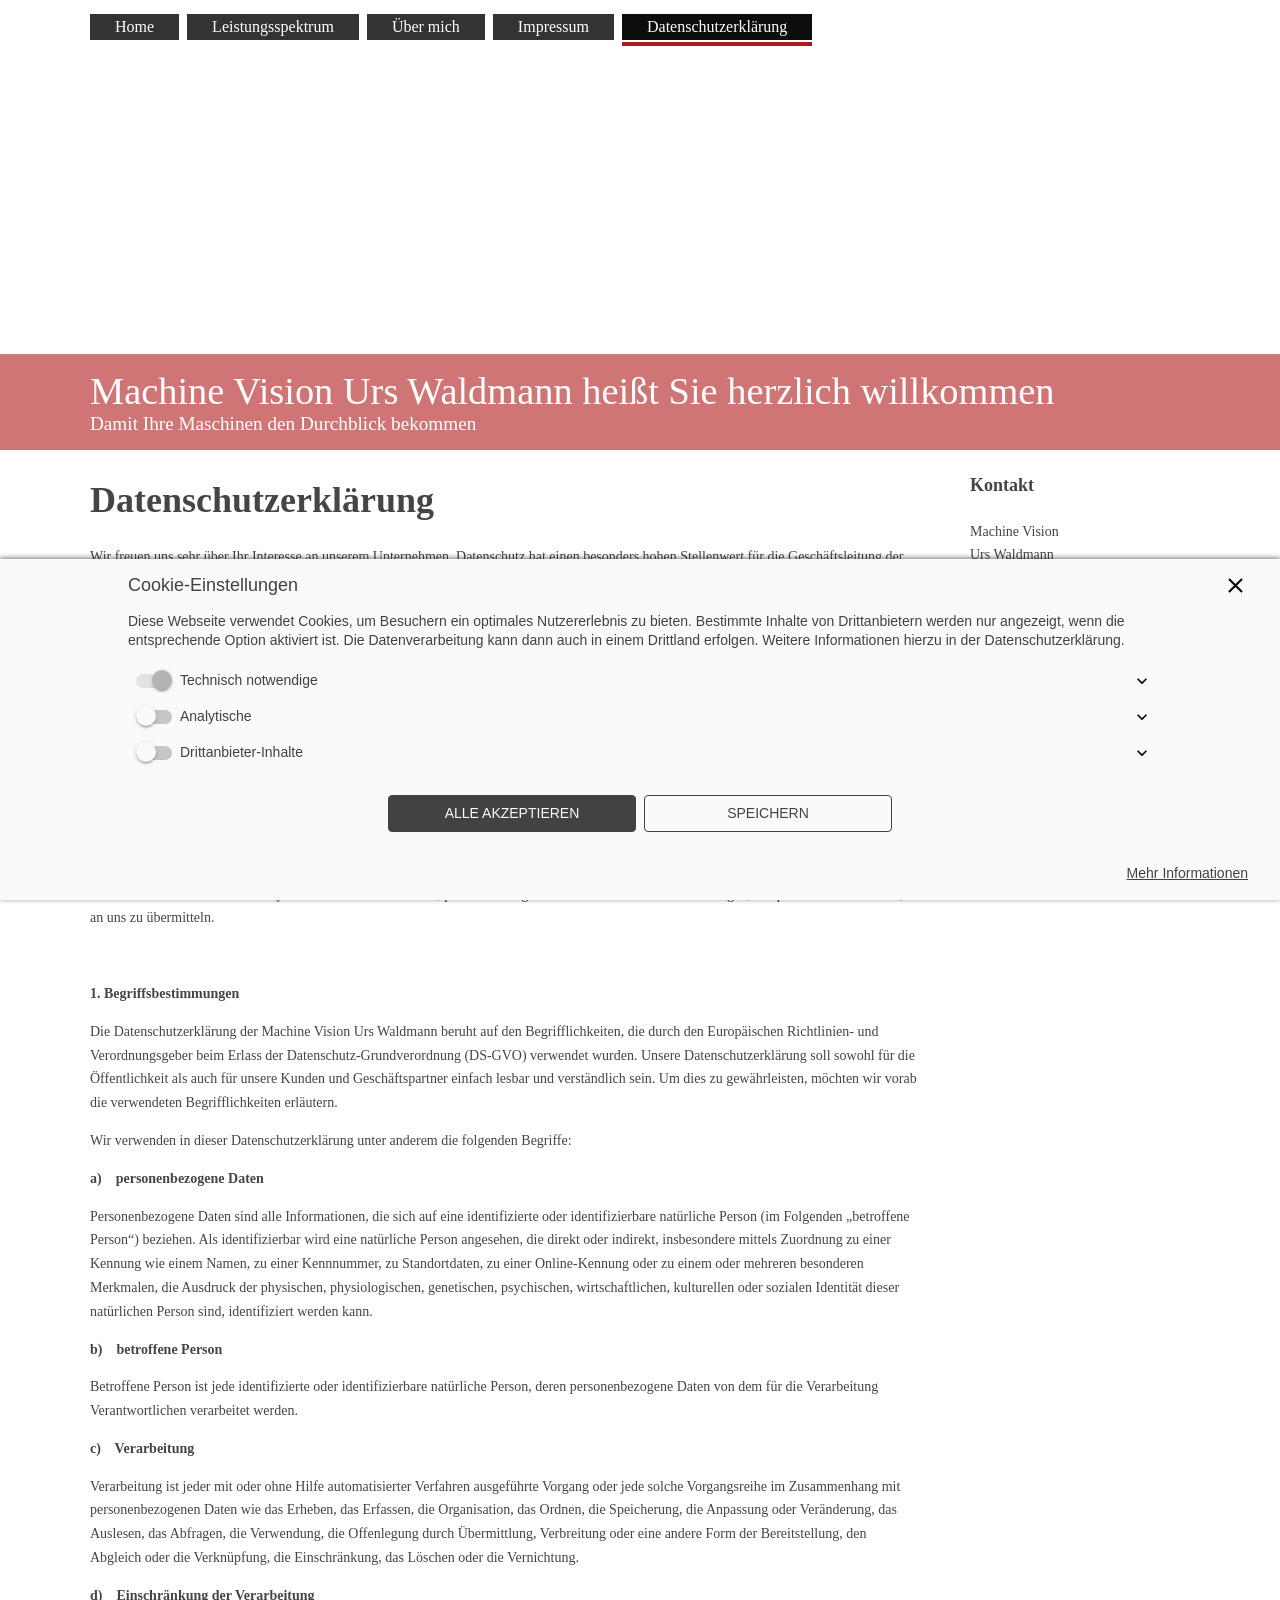
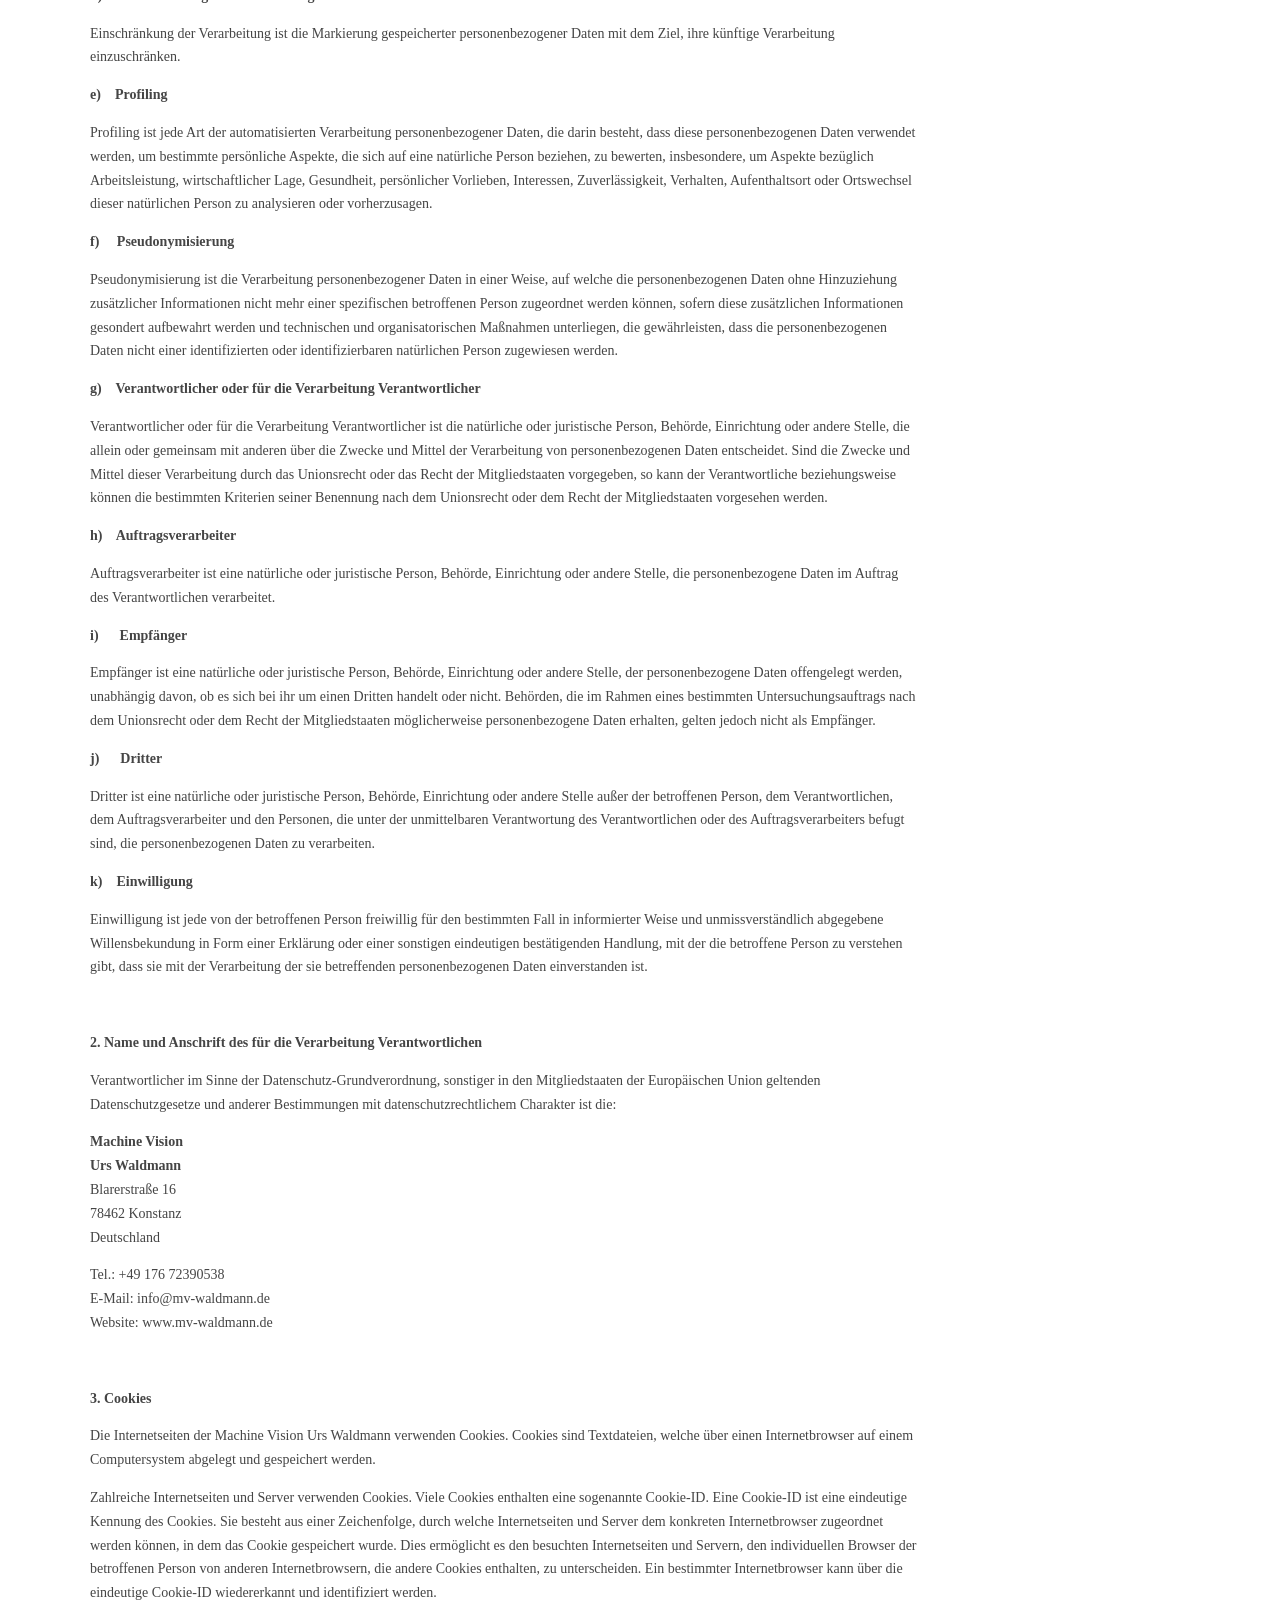
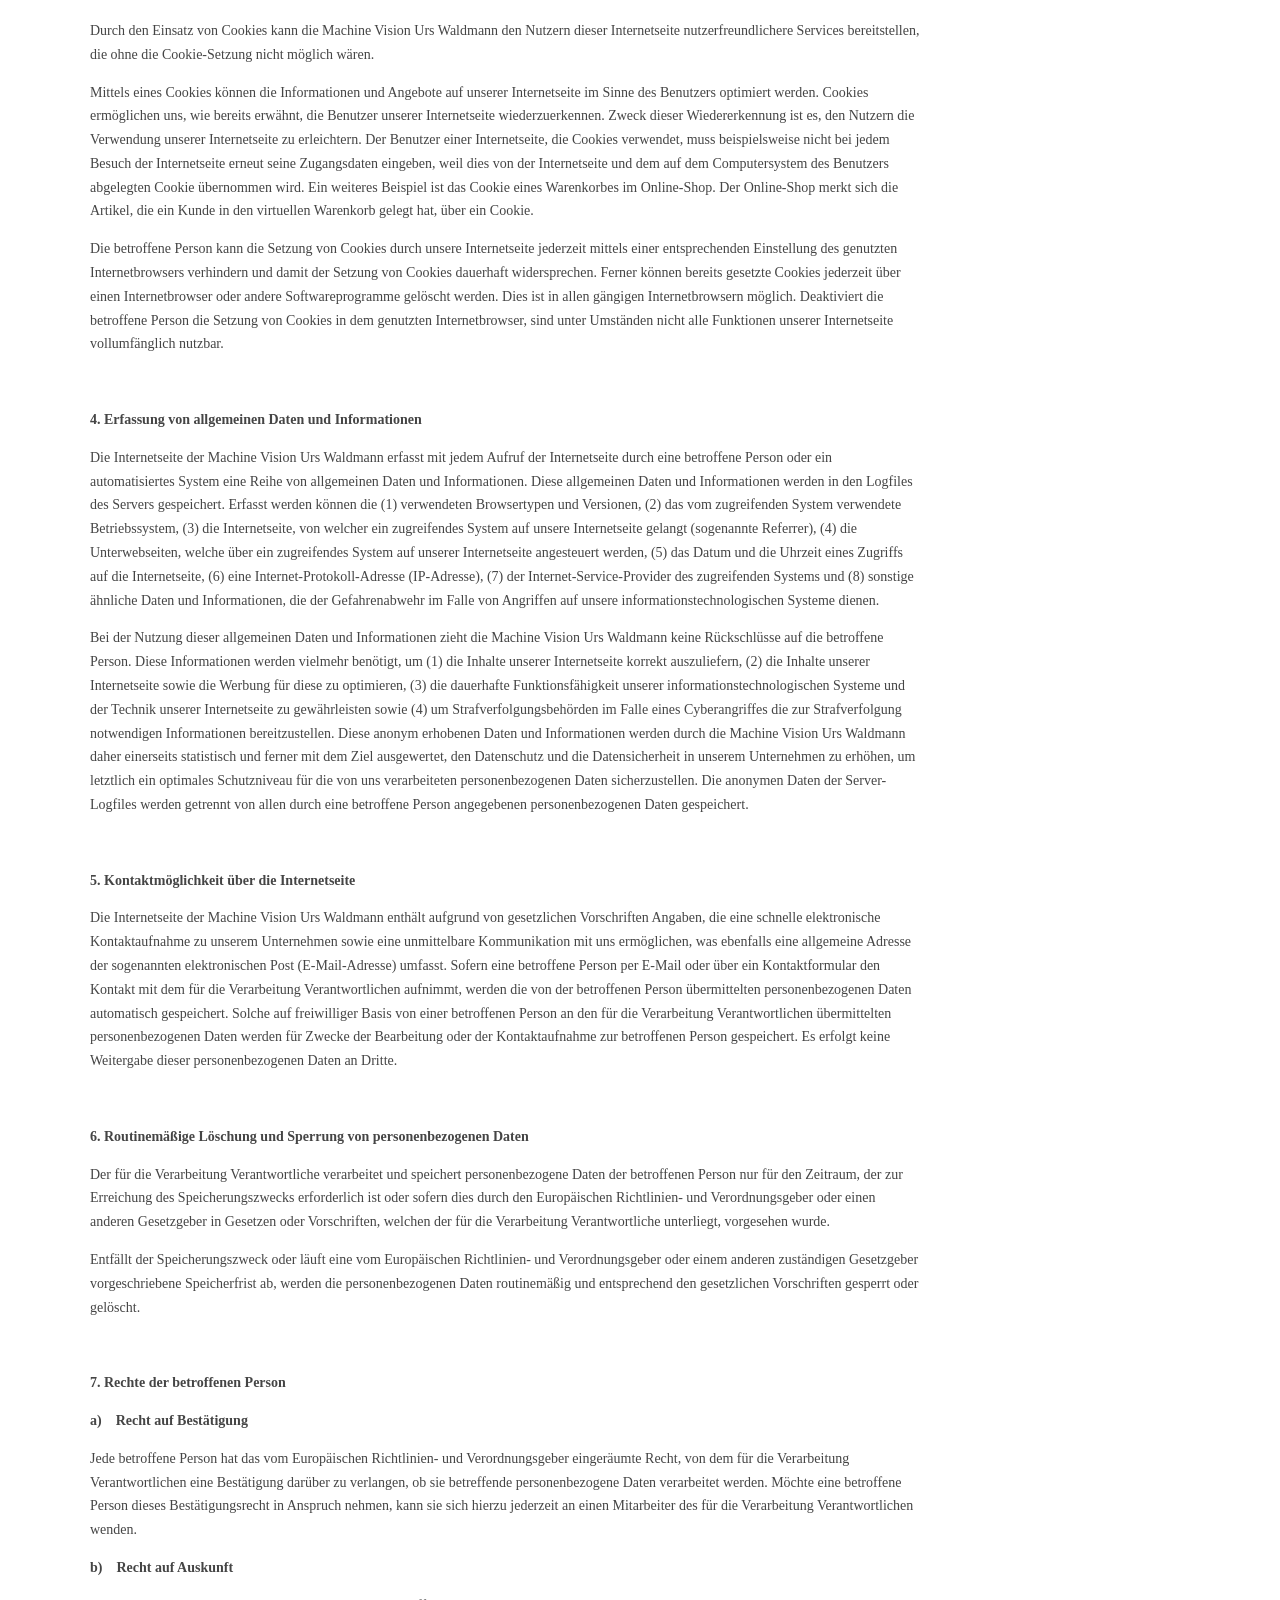
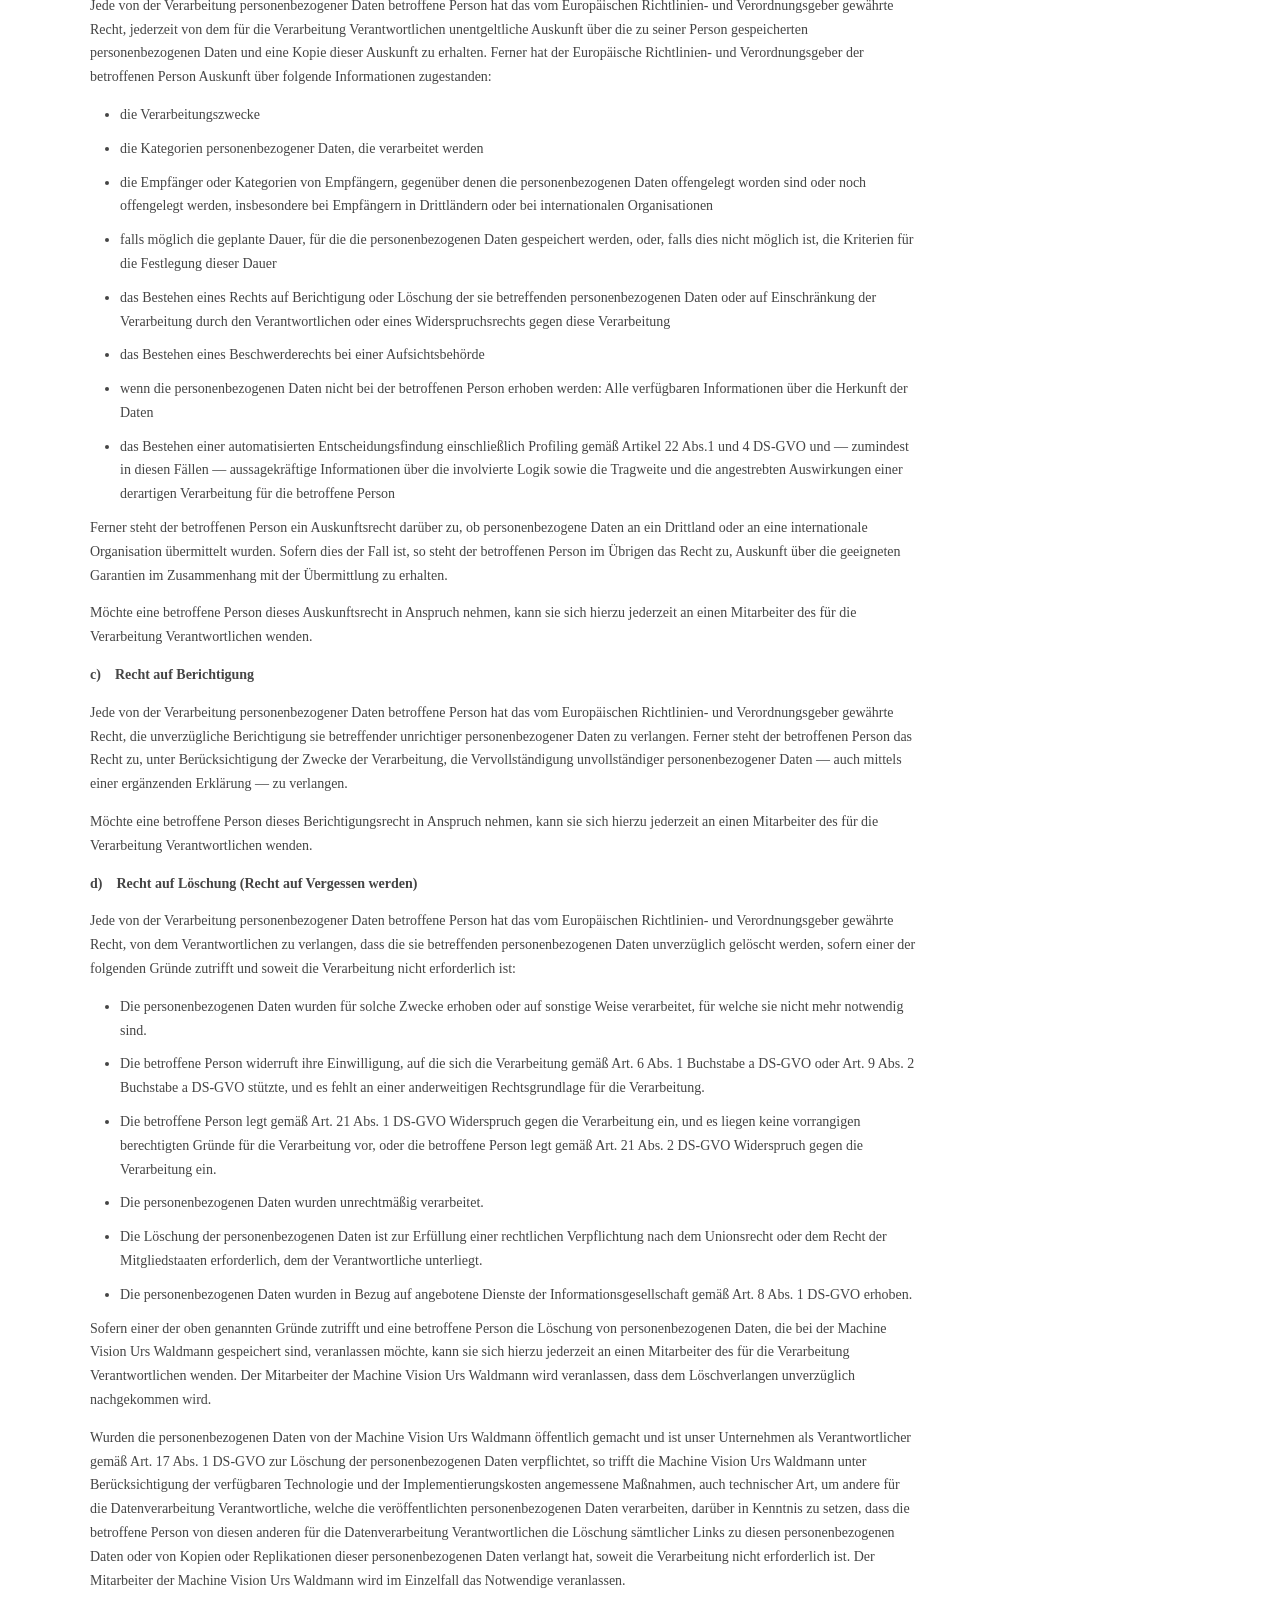
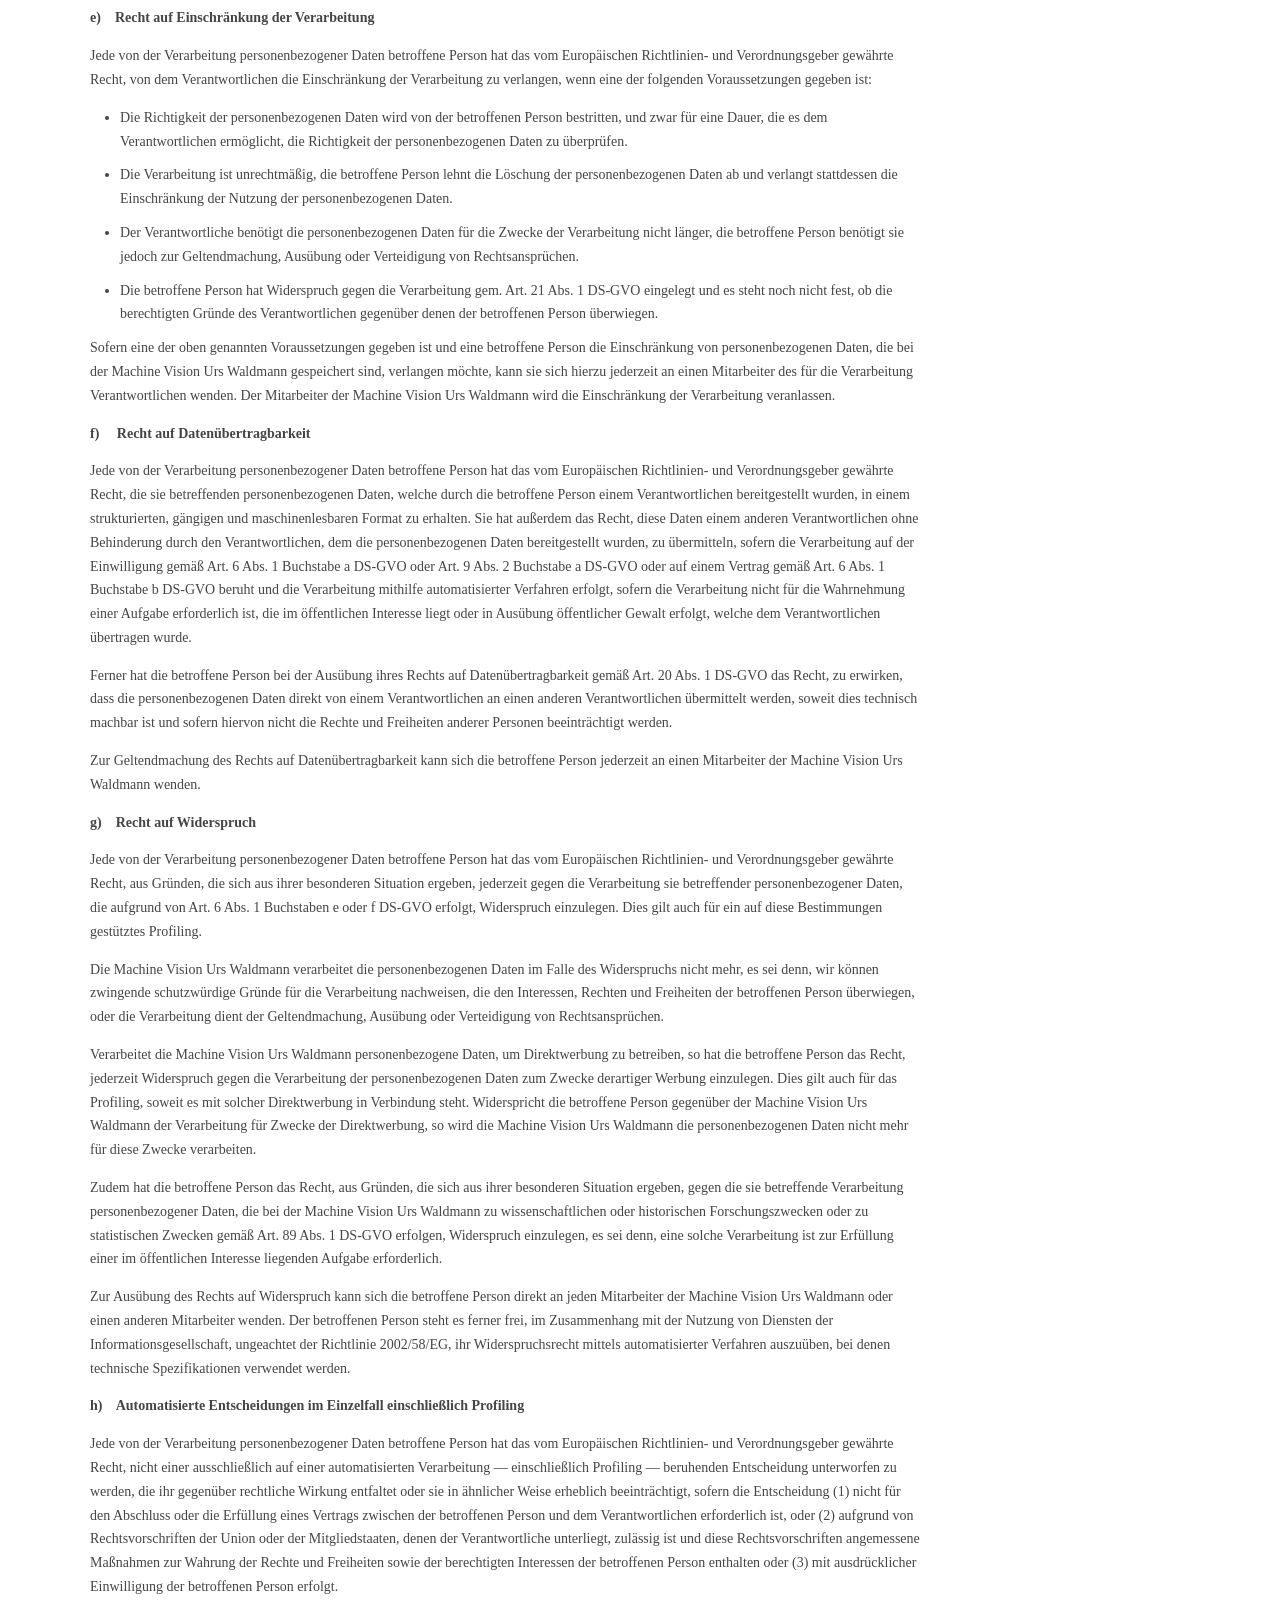
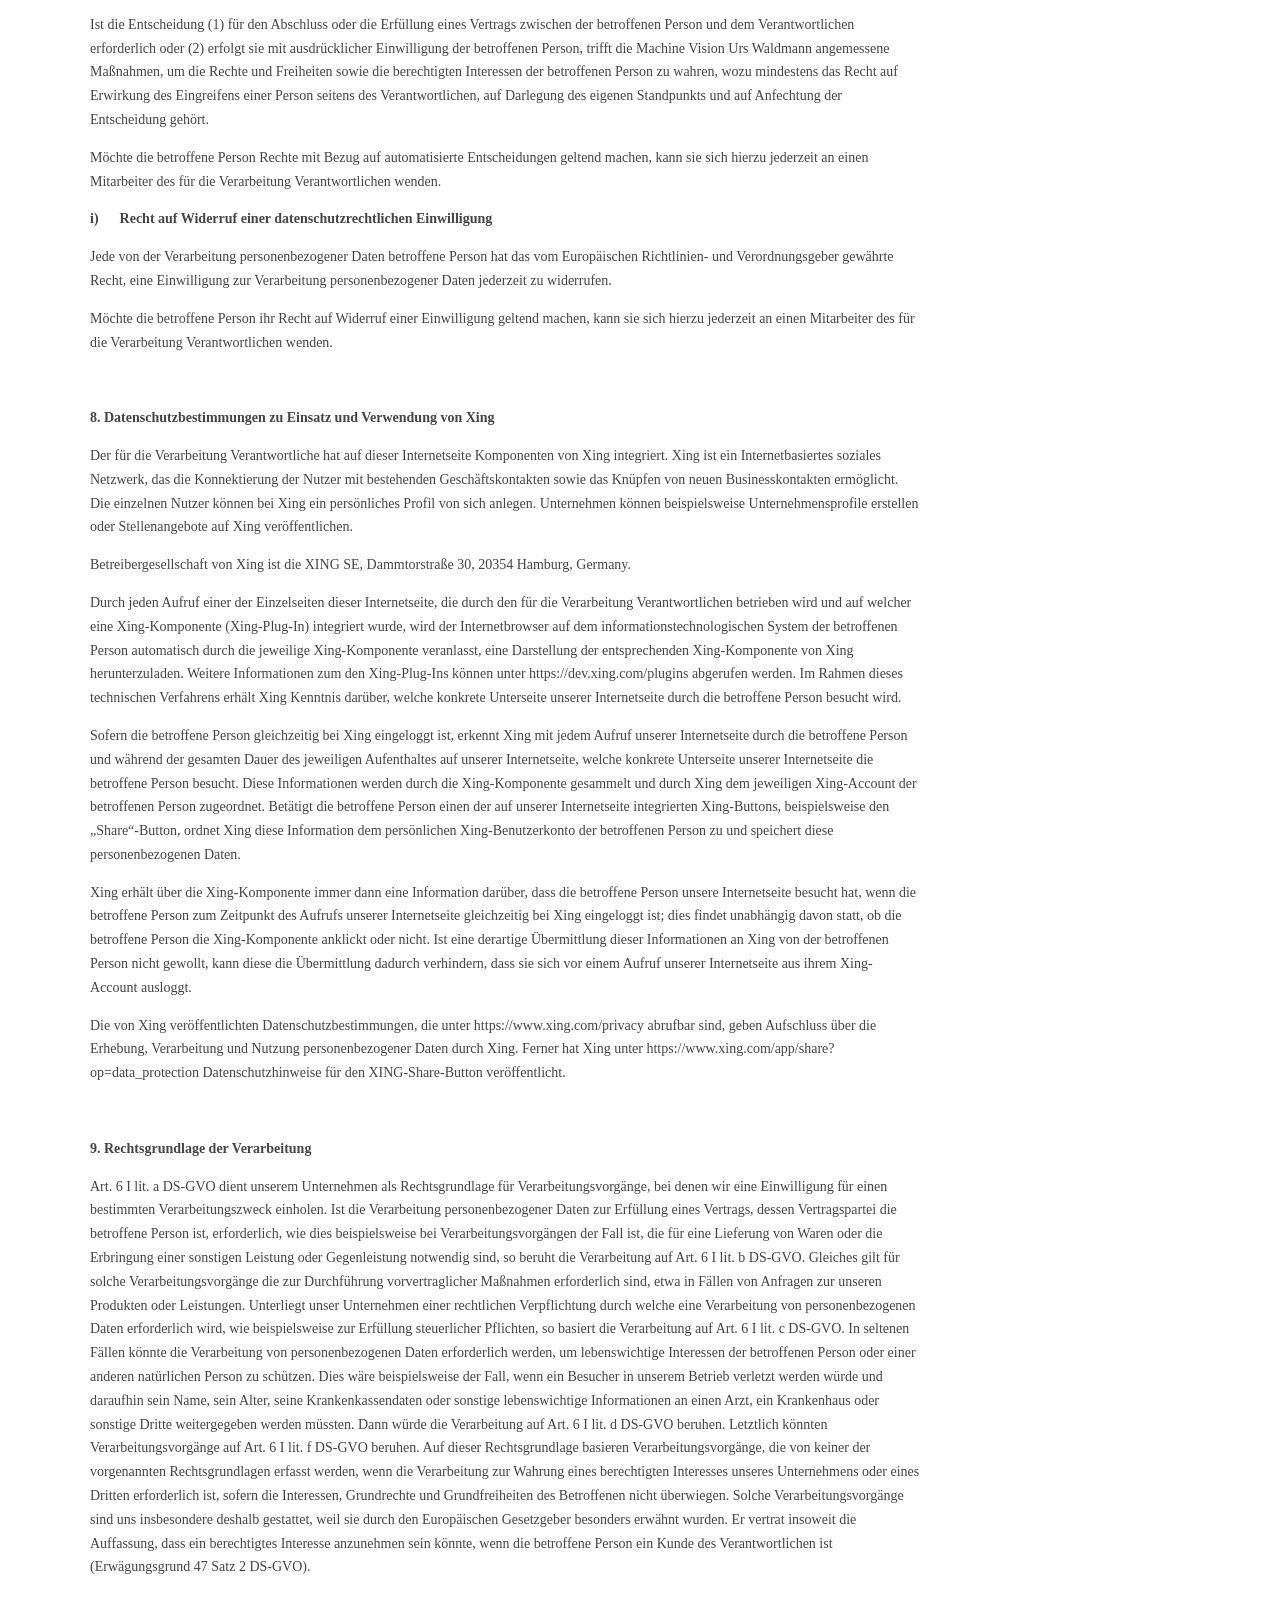
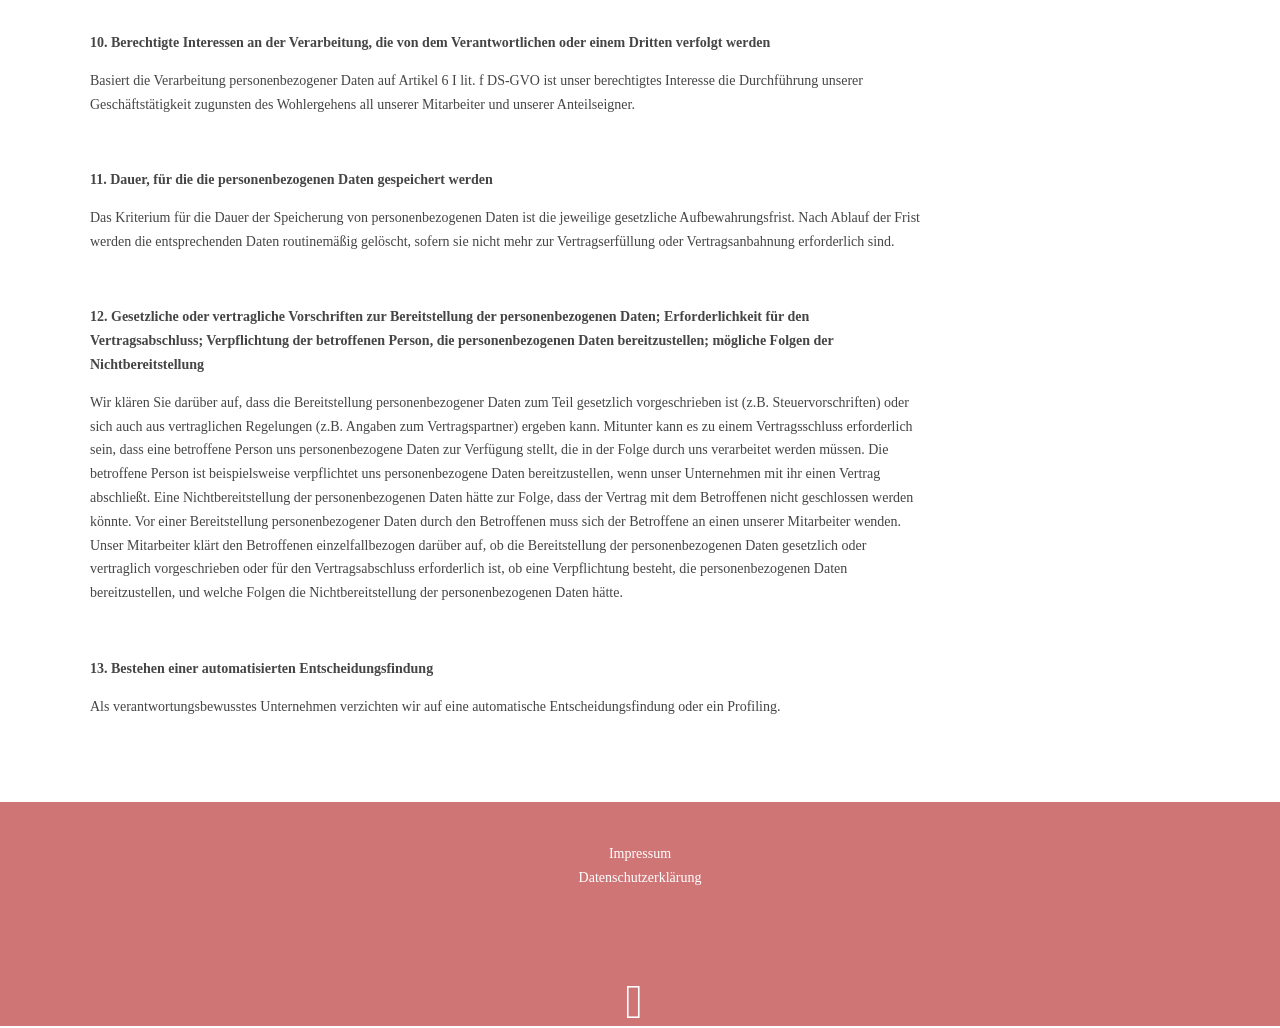
==== datenschutzerklaerung.html @ 8419dd07 "Rename Datenschutzerklärung file to datenschutzerklaerung.html" ====
<!DOCTYPE html>
<html lang="" class=" js cssanimations"><head><meta http-equiv="Content-Type" content="text/html; charset=UTF-8"><title>Datenschutzerklärung von Machine Vision Urs Waldmann</title><meta name="description" content="Hier finden Sie die Datenschutzerklärung von Machine Vision Urs Waldmann."><meta name="keywords" content="datenschutzerklärung, machine vision, bildverarbeitung"><meta content="Datenschutzerklärung von Machine Vision Urs Waldmann" property="og:title"><meta content="website" property="og:type"><meta content="https://mv-waldmann.de/datenschutzerklaerung/" property="og:url"><meta content="https://mv-waldmann.de/.cm4all/uproc.php/0/MVUW/Logo.png" property="og:image"><script>
              window.beng = window.beng || {};
              window.beng.env = {
                language: "en",
                country: "US",
                mode: "deploy",
                context: "page",
                pageId: "000003924173",
                skeletonId: "",
                scope: "1863503",
                isProtected: false,
                navigationText: "Datenschutzerklärung",
                instance: "1",
                common_prefix: "https://strato-editor.com",
                design_common: "https://strato-editor.com/beng/designs/",
                design_template: "sys/cm_dh_084",
                path_design: "https://strato-editor.com/beng/designs/data/sys/cm_dh_084/",
                path_res: "https://strato-editor.com/res/",
                path_bengres: "https://strato-editor.com/beng/res/",
                masterDomain: "",
                preferredDomain: "",
                preprocessHostingUri: function(uri) {
                  
                    return uri || "";
                  
                },
                hideEmptyAreas: true
              };
            </script><script xmlns="http://www.w3.org/1999/xhtml" src="Datenschutzerkl%C3%A4rung%20von%20Machine%20Vision%20Urs%20Waldmann-Dateien/beng-proxy.js"></script><link xmlns="http://www.w3.org/1999/xhtml" rel="stylesheet" href="Datenschutzerkl%C3%A4rung%20von%20Machine%20Vision%20Urs%20Waldmann-Dateien/font-awesome.min.css"><link rel="stylesheet" type="text/css" href="Datenschutzerkl%C3%A4rung%20von%20Machine%20Vision%20Urs%20Waldmann-Dateien/widget-runtime.css">
<link rel="stylesheet" type="text/css" href="Datenschutzerkl%C3%A4rung%20von%20Machine%20Vision%20Urs%20Waldmann-Dateien/deploy.css">
<link rel="stylesheet" type="text/css" href="Datenschutzerkl%C3%A4rung%20von%20Machine%20Vision%20Urs%20Waldmann-Dateien/slideshow-common.css">
<script src="Datenschutzerkl%C3%A4rung%20von%20Machine%20Vision%20Urs%20Waldmann-Dateien/jquery.js"></script><script src="Datenschutzerkl%C3%A4rung%20von%20Machine%20Vision%20Urs%20Waldmann-Dateien/prototype.js"></script><script src="Datenschutzerkl%C3%A4rung%20von%20Machine%20Vision%20Urs%20Waldmann-Dateien/legacy.js"></script><script src="Datenschutzerkl%C3%A4rung%20von%20Machine%20Vision%20Urs%20Waldmann-Dateien/widget-runtime.js"></script>
<script src="Datenschutzerkl%C3%A4rung%20von%20Machine%20Vision%20Urs%20Waldmann-Dateien/slideshow-common.js"></script>
<script src="Datenschutzerkl%C3%A4rung%20von%20Machine%20Vision%20Urs%20Waldmann-Dateien/deploy.js"></script>
<script type="text/javascript" src="Datenschutzerkl%C3%A4rung%20von%20Machine%20Vision%20Urs%20Waldmann-Dateien/uro-min.js"></script><link href="Datenschutzerkl%C3%A4rung%20von%20Machine%20Vision%20Urs%20Waldmann-Dateien/main.css" rel="stylesheet" type="text/css"><meta name="viewport" content="width=device-width, initial-scale=1, user-scalable=yes"><link href="Datenschutzerkl%C3%A4rung%20von%20Machine%20Vision%20Urs%20Waldmann-Dateien/responsive.css" rel="stylesheet" type="text/css"><link href="Datenschutzerkl%C3%A4rung%20von%20Machine%20Vision%20Urs%20Waldmann-Dateien/cm-templates-global-style.css" rel="stylesheet" type="text/css"><script type="text/javascript" src="Datenschutzerkl%C3%A4rung%20von%20Machine%20Vision%20Urs%20Waldmann-Dateien/effects.js"></script><script type="text/javascript" src="Datenschutzerkl%C3%A4rung%20von%20Machine%20Vision%20Urs%20Waldmann-Dateien/parallax.js"></script><script type="text/javascript" src="Datenschutzerkl%C3%A4rung%20von%20Machine%20Vision%20Urs%20Waldmann-Dateien/cm_template-focus-point.js"></script><link href="Datenschutzerkl%C3%A4rung%20von%20Machine%20Vision%20Urs%20Waldmann-Dateien/vars.css" type="text/css" rel="stylesheet"><style type="text/css">.cm-logo {background-image: url("/.cm4all/uproc.php/0/MVUW/.Logo.png/picture-1200?_=171ca00b440");
        background-position: 0% 29%;
background-size: auto 50%;
background-repeat: no-repeat;
      }</style><script type="text/javascript">window.cmLogoWidgetId = "STRATP_cm4all_com_widgets_Logo_25532241";
            window.cmLogoGetCommonWidget = function (){
                return new cm4all.Common.Widget({
            base    : "/datenschutzerklaerung/index.php/",
            session : "",
            frame   : "",
            path    : "STRATP_cm4all_com_widgets_Logo_25532241"
        })
            };
            window.logoConfiguration = {
                "cm-logo-x" : "0%",
        "cm-logo-y" : "29%",
        "cm-logo-v" : "2.0",
        "cm-logo-w" : "auto",
        "cm-logo-h" : "50%",
        "cm-logo-di" : "sys/cm_dh_084",
        "cm-logo-u" : "uro-service://",
        "cm-logo-k" : "%7B%22serviceId%22%3A%220%22%2C%22path%22%3A%22%2FMVUW%22%2C%22name%22%3A%22Logo.png%22%2C%22type%22%3A%22image%2Fpng%22%2C%22size%22%3A%2253735%22%2C%22start%22%3A%22171ca00b440%22%2C%22width%22%3A%22685%22%2C%22height%22%3A%22217%22%7D",
        "cm-logo-bc" : "",
        "cm-logo-ln" : "/home/index.php/",
        "cm-logo-ln$" : "home",
        "cm-logo-hi" : false
        ,
        _logoBaseUrl : "uro-service:\/\/",
        _logoPath : "%7B%22serviceId%22%3A%220%22%2C%22path%22%3A%22%2FMVUW%22%2C%22name%22%3A%22Logo.png%22%2C%22type%22%3A%22image%2Fpng%22%2C%22size%22%3A%2253735%22%2C%22start%22%3A%22171ca00b440%22%2C%22width%22%3A%22685%22%2C%22height%22%3A%22217%22%7D"
        };
            jQuery(document).ready(function() {
                var href = (beng.env.mode == "deploy" ? "/" : "/home/index.php/");
                jQuery(".cm-logo").wrap("<a style='text-decoration: none;' href='" + href + "'></a>");
            });
            </script><link rel="shortcut icon" type="image/png" href="https://mv-waldmann.de/.cm4all/sysdb/favicon/icon-32x32_f85ec23.png"><link rel="shortcut icon" sizes="196x196" href="https://mv-waldmann.de/.cm4all/sysdb/favicon/icon-196x196_f85ec23.png"><link rel="apple-touch-icon" sizes="180x180" href="https://mv-waldmann.de/.cm4all/sysdb/favicon/icon-180x180_f85ec23.png"><link rel="apple-touch-icon" sizes="120x120" href="https://mv-waldmann.de/.cm4all/sysdb/favicon/icon-120x120_f85ec23.png"><link rel="apple-touch-icon" sizes="152x152" href="https://mv-waldmann.de/.cm4all/sysdb/favicon/icon-152x152_f85ec23.png"><link rel="apple-touch-icon" sizes="76x76" href="https://mv-waldmann.de/.cm4all/sysdb/favicon/icon-76x76_f85ec23.png"><meta name="msapplication-square70x70logo" content="/.cm4all/sysdb/favicon/icon-70x70_f85ec23.png"><meta name="msapplication-square150x150logo" content="/.cm4all/sysdb/favicon/icon-150x150_f85ec23.png"><meta name="msapplication-square310x310logo" content="/.cm4all/sysdb/favicon/icon-310x310_f85ec23.png"><link rel="shortcut icon" type="image/png" href="https://mv-waldmann.de/.cm4all/sysdb/favicon/icon-48x48_f85ec23.png"><link rel="shortcut icon" type="image/png" href="https://mv-waldmann.de/.cm4all/sysdb/favicon/icon-96x96_f85ec23.png"><style id="cm_table_styles"></style><style id="cm_background_queries"></style><script type="application/x-cm4all-cookie-consent" data-code=""></script><link type="text/css" rel="stylesheet" href="Datenschutzerkl%C3%A4rung%20von%20Machine%20Vision%20Urs%20Waldmann-Dateien/show.css"></head><body ondrop="return false;" class=" device-desktop cm-deploy cm-deploy-342 cm-deploy-4x"><div class="cm-background" data-cm-qa-bg="image"></div><div class="cm-background-video" data-cm-qa-bg="video"></div><div class="cm-background-effects" data-cm-qa-bg="effect"></div><div class="cm-templates-container"><div class="head_wrapper cm_can_be_empty"><div class="cm-template-keyvisual__media cm_can_be_empty cm-kv-0" id="keyvisual" style="cursor: pointer;"></div><div class="inner_wrapper"><a style="text-decoration: none;" href="https://mv-waldmann.de/"><div class="cm_can_be_empty cm-logo" id="logo"></div></a><div class="navigation_wrapper" id="cm_navigation"><ul id="cm_mainnavigation"><li id="cm_navigation_pid_3824325"><a title="Home" href="https://mv-waldmann.de/home/" class="cm_anchor">Home</a></li><li id="cm_navigation_pid_3980885"><a title="Leistungsspektrum" href="https://mv-waldmann.de/leistungsspektrum/" class="cm_anchor">Leistungsspektrum</a></li><li id="cm_navigation_pid_3824324"><a title="Über mich" href="https://mv-waldmann.de/uebermich/" class="cm_anchor">Über mich</a></li><li id="cm_navigation_pid_3824323"><a title="Impressum" href="https://mv-waldmann.de/impressum/" class="cm_anchor">Impressum</a></li><li id="cm_navigation_pid_3924173" class="cm_current"><a title="Datenschutzerklärung" href="https://mv-waldmann.de/datenschutzerklaerung/" class="cm_anchor">Datenschutzerklärung</a></li></ul></div></div><div class="title_wrapper cm-templates-title-container cm_can_be_empty" id="cm-templates-title-container"><div class="inner_wrapper"><div class="title cm_can_be_empty cm-templates-heading__title" id="title" style=""><span style="font-family: &quot;Libre Baskerville&quot;;">Machine Vision Urs Waldmann heißt Sie herzlich willkommen</span><br></div><div class="subtitle cm_can_be_empty cm-templates-heading__subtitle" id="subtitle" style=""><span style="font-family: &quot;Libre Baskerville&quot;;">Damit Ihre Maschinen den Durchblick bekommen</span><br></div></div></div></div><div class="mobile_navigation inner_wrapper"><a href="javascript:void(0);"><i class="fa fa-bars"></i> Datenschutzerklärung</a></div><div class="inner_wrapper content_wrapper"><div class="subnavigation_wrapper cm_with_forcesub" id="cm_subnavigation" style="display: none;"></div><div class="cm-template-content__main design_content content_main cm-templates-text cm-container-large cm-container-xlarge cm-container-4-columns-to-2" id="content_main" data-cm-hintable="yes"><p><strong><span style="font-size: 36px;">Datenschutzerklärung</span></strong></p><p>Wir
 freuen uns sehr über Ihr Interesse an unserem Unternehmen. Datenschutz 
hat einen besonders hohen Stellenwert für die Geschäftsleitung der 
Machine Vision Urs Waldmann. Eine Nutzung der Internetseiten der Machine
 Vision Urs Waldmann ist grundsätzlich ohne jede Angabe 
personenbezogener Daten möglich. Sofern eine betroffene Person besondere
 Services unseres Unternehmens über unsere Internetseite in Anspruch 
nehmen möchte, könnte jedoch eine Verarbeitung personenbezogener Daten 
erforderlich werden. Ist die Verarbeitung personenbezogener Daten 
erforderlich und besteht für eine solche Verarbeitung keine gesetzliche 
Grundlage, holen wir generell eine Einwilligung der betroffenen Person 
ein.</p><p>Die Verarbeitung personenbezogener Daten, beispielsweise des 
Namens, der Anschrift, E-Mail-Adresse oder Telefonnummer einer 
betroffenen Person, erfolgt stets im Einklang mit der 
Datenschutz-Grundverordnung und in Übereinstimmung mit den für die 
Machine Vision Urs Waldmann geltenden landesspezifischen 
Datenschutzbestimmungen. Mittels dieser Datenschutzerklärung möchte 
unser Unternehmen die Öffentlichkeit über Art, Umfang und Zweck der von 
uns erhobenen, genutzten und verarbeiteten personenbezogenen Daten 
informieren. Ferner werden betroffene Personen mittels dieser 
Datenschutzerklärung über die ihnen zustehenden Rechte aufgeklärt.</p><p>Die
 Machine Vision Urs Waldmann hat als für die Verarbeitung 
Verantwortlicher zahlreiche technische und organisatorische Maßnahmen 
umgesetzt, um einen möglichst lückenlosen Schutz der über diese 
Internetseite verarbeiteten personenbezogenen Daten sicherzustellen. 
Dennoch können Internetbasierte Datenübertragungen grundsätzlich 
Sicherheitslücken aufweisen, sodass ein absoluter Schutz nicht 
gewährleistet werden kann. Aus diesem Grund steht es jeder betroffenen 
Person frei, personenbezogene Daten auch auf alternativen Wegen, 
beispielsweise telefonisch, an uns zu übermitteln.</p><p><br></p><p><strong>1. Begriffsbestimmungen</strong></p><p>Die
 Datenschutzerklärung der Machine Vision Urs Waldmann beruht auf den 
Begrifflichkeiten, die durch den Europäischen Richtlinien- und 
Verordnungsgeber beim Erlass der Datenschutz-Grundverordnung (DS-GVO) 
verwendet wurden. Unsere Datenschutzerklärung soll sowohl für die 
Öffentlichkeit als auch für unsere Kunden und Geschäftspartner einfach 
lesbar und verständlich sein. Um dies zu gewährleisten, möchten wir 
vorab die verwendeten Begrifflichkeiten erläutern.</p><p>Wir verwenden in dieser Datenschutzerklärung unter anderem die folgenden Begriffe:</p><p><strong>a)&nbsp;&nbsp;&nbsp; personenbezogene Daten</strong></p><p>Personenbezogene
 Daten sind alle Informationen, die sich auf eine identifizierte oder 
identifizierbare natürliche Person (im Folgenden „betroffene Person“) 
beziehen. Als identifizierbar wird eine natürliche Person angesehen, die
 direkt oder indirekt, insbesondere mittels Zuordnung zu einer Kennung 
wie einem Namen, zu einer Kennnummer, zu Standortdaten, zu einer 
Online-Kennung oder zu einem oder mehreren besonderen Merkmalen, die 
Ausdruck der physischen, physiologischen, genetischen, psychischen, 
wirtschaftlichen, kulturellen oder sozialen Identität dieser natürlichen
 Person sind, identifiziert werden kann.</p><p><strong>b)&nbsp;&nbsp;&nbsp; betroffene Person</strong></p><p>Betroffene
 Person ist jede identifizierte oder identifizierbare natürliche Person,
 deren personenbezogene Daten von dem für die Verarbeitung 
Verantwortlichen verarbeitet werden.</p><p><strong>c)&nbsp;&nbsp;&nbsp; Verarbeitung</strong></p><p>Verarbeitung
 ist jeder mit oder ohne Hilfe automatisierter Verfahren ausgeführte 
Vorgang oder jede solche Vorgangsreihe im Zusammenhang mit 
personenbezogenen Daten wie das Erheben, das Erfassen, die Organisation,
 das Ordnen, die Speicherung, die Anpassung oder Veränderung, das 
Auslesen, das Abfragen, die Verwendung, die Offenlegung durch 
Übermittlung, Verbreitung oder eine andere Form der Bereitstellung, den 
Abgleich oder die Verknüpfung, die Einschränkung, das Löschen oder die 
Vernichtung.</p><p><strong>d)&nbsp;&nbsp;&nbsp; Einschränkung der Verarbeitung</strong></p><p>Einschränkung
 der Verarbeitung ist die Markierung gespeicherter personenbezogener 
Daten mit dem Ziel, ihre künftige Verarbeitung einzuschränken.</p><p><strong>e)&nbsp;&nbsp;&nbsp; Profiling</strong></p><p>Profiling
 ist jede Art der automatisierten Verarbeitung personenbezogener Daten, 
die darin besteht, dass diese personenbezogenen Daten verwendet werden, 
um bestimmte persönliche Aspekte, die sich auf eine natürliche Person 
beziehen, zu bewerten, insbesondere, um Aspekte bezüglich 
Arbeitsleistung, wirtschaftlicher Lage, Gesundheit, persönlicher 
Vorlieben, Interessen, Zuverlässigkeit, Verhalten, Aufenthaltsort oder 
Ortswechsel dieser natürlichen Person zu analysieren oder vorherzusagen.</p><p><strong>f)&nbsp;&nbsp;&nbsp;&nbsp; Pseudonymisierung</strong></p><p>Pseudonymisierung
 ist die Verarbeitung personenbezogener Daten in einer Weise, auf welche
 die personenbezogenen Daten ohne Hinzuziehung zusätzlicher 
Informationen nicht mehr einer spezifischen betroffenen Person 
zugeordnet werden können, sofern diese zusätzlichen Informationen 
gesondert aufbewahrt werden und technischen und organisatorischen 
Maßnahmen unterliegen, die gewährleisten, dass die personenbezogenen 
Daten nicht einer identifizierten oder identifizierbaren natürlichen 
Person zugewiesen werden.</p><p><strong>g)&nbsp;&nbsp;&nbsp; Verantwortlicher oder für die Verarbeitung Verantwortlicher</strong></p><p>Verantwortlicher
 oder für die Verarbeitung Verantwortlicher ist die natürliche oder 
juristische Person, Behörde, Einrichtung oder andere Stelle, die allein 
oder gemeinsam mit anderen über die Zwecke und Mittel der Verarbeitung 
von personenbezogenen Daten entscheidet. Sind die Zwecke und Mittel 
dieser Verarbeitung durch das Unionsrecht oder das Recht der 
Mitgliedstaaten vorgegeben, so kann der Verantwortliche beziehungsweise 
können die bestimmten Kriterien seiner Benennung nach dem Unionsrecht 
oder dem Recht der Mitgliedstaaten vorgesehen werden.</p><p><strong>h)&nbsp;&nbsp;&nbsp; Auftragsverarbeiter</strong></p><p>Auftragsverarbeiter
 ist eine natürliche oder juristische Person, Behörde, Einrichtung oder 
andere Stelle, die personenbezogene Daten im Auftrag des 
Verantwortlichen verarbeitet.</p><p><strong>i)&nbsp;&nbsp;&nbsp;&nbsp;&nbsp; Empfänger</strong></p><p>Empfänger
 ist eine natürliche oder juristische Person, Behörde, Einrichtung oder 
andere Stelle, der personenbezogene Daten offengelegt werden, unabhängig
 davon, ob es sich bei ihr um einen Dritten handelt oder nicht. 
Behörden, die im Rahmen eines bestimmten Untersuchungsauftrags nach dem 
Unionsrecht oder dem Recht der Mitgliedstaaten möglicherweise 
personenbezogene Daten erhalten, gelten jedoch nicht als Empfänger.</p><p><strong>j)&nbsp;&nbsp;&nbsp;&nbsp;&nbsp; Dritter</strong></p><p>Dritter
 ist eine natürliche oder juristische Person, Behörde, Einrichtung oder 
andere Stelle außer der betroffenen Person, dem Verantwortlichen, dem 
Auftragsverarbeiter und den Personen, die unter der unmittelbaren 
Verantwortung des Verantwortlichen oder des Auftragsverarbeiters befugt 
sind, die personenbezogenen Daten zu verarbeiten.</p><p><strong>k)&nbsp;&nbsp;&nbsp; Einwilligung</strong><br></p><p>Einwilligung
 ist jede von der betroffenen Person freiwillig für den bestimmten Fall 
in informierter Weise und unmissverständlich abgegebene Willensbekundung
 in Form einer Erklärung oder einer sonstigen eindeutigen bestätigenden 
Handlung, mit der die betroffene Person zu verstehen gibt, dass sie mit 
der Verarbeitung der sie betreffenden personenbezogenen Daten 
einverstanden ist.</p><p><br></p><p><strong>2. Name und Anschrift des für die Verarbeitung Verantwortlichen</strong></p><p>Verantwortlicher
 im Sinne der Datenschutz-Grundverordnung, sonstiger in den 
Mitgliedstaaten der Europäischen Union geltenden Datenschutzgesetze und 
anderer Bestimmungen mit datenschutzrechtlichem Charakter ist die:</p><p><strong>Machine Vision<br>Urs Waldmann</strong><br>Blarerstraße 16<br>78462 Konstanz<br>Deutschland </p><p>Tel.: +49 176 72390538<br>E-Mail: info@mv-waldmann.de<br>Website: www.mv-waldmann.de</p><p><br></p><p><strong>3. Cookies</strong></p><p>Die
 Internetseiten der Machine Vision Urs Waldmann verwenden Cookies. 
Cookies sind Textdateien, welche über einen Internetbrowser auf einem 
Computersystem abgelegt und gespeichert werden.</p><p>Zahlreiche 
Internetseiten und Server verwenden Cookies. Viele Cookies enthalten 
eine sogenannte Cookie-ID. Eine Cookie-ID ist eine eindeutige Kennung 
des Cookies. Sie besteht aus einer Zeichenfolge, durch welche 
Internetseiten und Server dem konkreten Internetbrowser zugeordnet 
werden können, in dem das Cookie gespeichert wurde. Dies ermöglicht es 
den besuchten Internetseiten und Servern, den individuellen Browser der 
betroffenen Person von anderen Internetbrowsern, die andere Cookies 
enthalten, zu unterscheiden. Ein bestimmter Internetbrowser kann über 
die eindeutige Cookie-ID wiedererkannt und identifiziert werden.</p><p>Durch
 den Einsatz von Cookies kann die Machine Vision Urs Waldmann den 
Nutzern dieser Internetseite nutzerfreundlichere Services bereitstellen,
 die ohne die Cookie-Setzung nicht möglich wären.</p><p>Mittels eines 
Cookies können die Informationen und Angebote auf unserer Internetseite 
im Sinne des Benutzers optimiert werden. Cookies ermöglichen uns, wie 
bereits erwähnt, die Benutzer unserer Internetseite wiederzuerkennen. 
Zweck dieser Wiedererkennung ist es, den Nutzern die Verwendung unserer 
Internetseite zu erleichtern. Der Benutzer einer Internetseite, die 
Cookies verwendet, muss beispielsweise nicht bei jedem Besuch der 
Internetseite erneut seine Zugangsdaten eingeben, weil dies von der 
Internetseite und dem auf dem Computersystem des Benutzers abgelegten 
Cookie übernommen wird. Ein weiteres Beispiel ist das Cookie eines 
Warenkorbes im Online-Shop. Der Online-Shop merkt sich die Artikel, die 
ein Kunde in den virtuellen Warenkorb gelegt hat, über ein Cookie.</p><p>Die
 betroffene Person kann die Setzung von Cookies durch unsere 
Internetseite jederzeit mittels einer entsprechenden Einstellung des 
genutzten Internetbrowsers verhindern und damit der Setzung von Cookies 
dauerhaft widersprechen. Ferner können bereits gesetzte Cookies 
jederzeit über einen Internetbrowser oder andere Softwareprogramme 
gelöscht werden. Dies ist in allen gängigen Internetbrowsern möglich. 
Deaktiviert die betroffene Person die Setzung von Cookies in dem 
genutzten Internetbrowser, sind unter Umständen nicht alle Funktionen 
unserer Internetseite vollumfänglich nutzbar.</p><p><br></p><p><strong>4. Erfassung von allgemeinen Daten und Informationen</strong></p><p>Die
 Internetseite der Machine Vision Urs Waldmann erfasst mit jedem Aufruf 
der Internetseite durch eine betroffene Person oder ein automatisiertes 
System eine Reihe von allgemeinen Daten und Informationen. Diese 
allgemeinen Daten und Informationen werden in den Logfiles des Servers 
gespeichert. Erfasst werden können die (1) verwendeten Browsertypen und 
Versionen, (2) das vom zugreifenden System verwendete Betriebssystem, 
(3) die Internetseite, von welcher ein zugreifendes System auf unsere 
Internetseite gelangt (sogenannte Referrer), (4) die Unterwebseiten, 
welche über ein zugreifendes System auf unserer Internetseite 
angesteuert werden, (5) das Datum und die Uhrzeit eines Zugriffs auf die
 Internetseite, (6) eine Internet-Protokoll-Adresse (IP-Adresse), (7) 
der Internet-Service-Provider des zugreifenden Systems und (8) sonstige 
ähnliche Daten und Informationen, die der Gefahrenabwehr im Falle von 
Angriffen auf unsere informationstechnologischen Systeme dienen.</p><p>Bei
 der Nutzung dieser allgemeinen Daten und Informationen zieht die 
Machine Vision Urs Waldmann keine Rückschlüsse auf die betroffene 
Person. Diese Informationen werden vielmehr benötigt, um (1) die Inhalte
 unserer Internetseite korrekt auszuliefern, (2) die Inhalte unserer 
Internetseite sowie die Werbung für diese zu optimieren, (3) die 
dauerhafte Funktionsfähigkeit unserer informationstechnologischen 
Systeme und der Technik unserer Internetseite zu gewährleisten sowie (4)
 um Strafverfolgungsbehörden im Falle eines Cyberangriffes die zur 
Strafverfolgung notwendigen Informationen bereitzustellen. Diese anonym 
erhobenen Daten und Informationen werden durch die Machine Vision Urs 
Waldmann daher einerseits statistisch und ferner mit dem Ziel 
ausgewertet, den Datenschutz und die Datensicherheit in unserem 
Unternehmen zu erhöhen, um letztlich ein optimales Schutzniveau für die 
von uns verarbeiteten personenbezogenen Daten sicherzustellen. Die 
anonymen Daten der Server-Logfiles werden getrennt von allen durch eine 
betroffene Person angegebenen personenbezogenen Daten gespeichert.</p><p><br></p><p><strong>5. Kontaktmöglichkeit über die Internetseite</strong></p><p>Die
 Internetseite der Machine Vision Urs Waldmann enthält aufgrund von 
gesetzlichen Vorschriften Angaben, die eine schnelle elektronische 
Kontaktaufnahme zu unserem Unternehmen sowie eine unmittelbare 
Kommunikation mit uns ermöglichen, was ebenfalls eine allgemeine Adresse
 der sogenannten elektronischen Post (E-Mail-Adresse) umfasst. Sofern 
eine betroffene Person per E-Mail oder über ein Kontaktformular den 
Kontakt mit dem für die Verarbeitung Verantwortlichen aufnimmt, werden 
die von der betroffenen Person übermittelten personenbezogenen Daten 
automatisch gespeichert. Solche auf freiwilliger Basis von einer 
betroffenen Person an den für die Verarbeitung Verantwortlichen 
übermittelten personenbezogenen Daten werden für Zwecke der Bearbeitung 
oder der Kontaktaufnahme zur betroffenen Person gespeichert. Es erfolgt 
keine Weitergabe dieser personenbezogenen Daten an Dritte.</p><p><br></p><p><strong>6. Routinemäßige Löschung und Sperrung von personenbezogenen Daten</strong></p><p>Der
 für die Verarbeitung Verantwortliche verarbeitet und speichert 
personenbezogene Daten der betroffenen Person nur für den Zeitraum, der 
zur Erreichung des Speicherungszwecks erforderlich ist oder sofern dies 
durch den Europäischen Richtlinien- und Verordnungsgeber oder einen 
anderen Gesetzgeber in Gesetzen oder Vorschriften, welchen der für die 
Verarbeitung Verantwortliche unterliegt, vorgesehen wurde.</p><p>Entfällt
 der Speicherungszweck oder läuft eine vom Europäischen Richtlinien- und
 Verordnungsgeber oder einem anderen zuständigen Gesetzgeber 
vorgeschriebene Speicherfrist ab, werden die personenbezogenen Daten 
routinemäßig und entsprechend den gesetzlichen Vorschriften gesperrt 
oder gelöscht.</p><p><br></p><p><strong>7. Rechte der betroffenen Person</strong></p><p><strong>a)&nbsp;&nbsp;&nbsp; Recht auf Bestätigung</strong></p><p>Jede
 betroffene Person hat das vom Europäischen Richtlinien- und 
Verordnungsgeber eingeräumte Recht, von dem für die Verarbeitung 
Verantwortlichen eine Bestätigung darüber zu verlangen, ob sie 
betreffende personenbezogene Daten verarbeitet werden. Möchte eine 
betroffene Person dieses Bestätigungsrecht in Anspruch nehmen, kann sie 
sich hierzu jederzeit an einen Mitarbeiter des für die Verarbeitung 
Verantwortlichen wenden.</p><p><strong>b)&nbsp;&nbsp;&nbsp; Recht auf Auskunft</strong></p><p>Jede
 von der Verarbeitung personenbezogener Daten betroffene Person hat das 
vom Europäischen Richtlinien- und Verordnungsgeber gewährte Recht, 
jederzeit von dem für die Verarbeitung Verantwortlichen unentgeltliche 
Auskunft über die zu seiner Person gespeicherten personenbezogenen Daten
 und eine Kopie dieser Auskunft zu erhalten. Ferner hat der Europäische 
Richtlinien- und Verordnungsgeber der betroffenen Person Auskunft über 
folgende Informationen zugestanden:</p><ul><li>die Verarbeitungszwecke</li><li>die Kategorien personenbezogener Daten, die verarbeitet werden</li><li>die
 Empfänger oder Kategorien von Empfängern, gegenüber denen die 
personenbezogenen Daten offengelegt worden sind oder noch offengelegt 
werden, insbesondere bei Empfängern in Drittländern oder bei 
internationalen Organisationen</li><li>falls möglich die geplante Dauer,
 für die die personenbezogenen Daten gespeichert werden, oder, falls 
dies nicht möglich ist, die Kriterien für die Festlegung dieser Dauer</li><li>das
 Bestehen eines Rechts auf Berichtigung oder Löschung der sie 
betreffenden personenbezogenen Daten oder auf Einschränkung der 
Verarbeitung durch den Verantwortlichen oder eines Widerspruchsrechts 
gegen diese Verarbeitung</li><li>das Bestehen eines Beschwerderechts bei einer Aufsichtsbehörde</li><li>wenn
 die personenbezogenen Daten nicht bei der betroffenen Person erhoben 
werden: Alle verfügbaren Informationen über die Herkunft der Daten</li><li>das
 Bestehen einer automatisierten Entscheidungsfindung einschließlich 
Profiling gemäß Artikel 22 Abs.1 und 4 DS-GVO und — zumindest in diesen 
Fällen — aussagekräftige Informationen über die involvierte Logik sowie 
die Tragweite und die angestrebten Auswirkungen einer derartigen 
Verarbeitung für die betroffene Person</li></ul><p>Ferner steht der 
betroffenen Person ein Auskunftsrecht darüber zu, ob personenbezogene 
Daten an ein Drittland oder an eine internationale Organisation 
übermittelt wurden. Sofern dies der Fall ist, so steht der betroffenen 
Person im Übrigen das Recht zu, Auskunft über die geeigneten Garantien 
im Zusammenhang mit der Übermittlung zu erhalten.</p><p>Möchte eine 
betroffene Person dieses Auskunftsrecht in Anspruch nehmen, kann sie 
sich hierzu jederzeit an einen Mitarbeiter des für die Verarbeitung 
Verantwortlichen wenden.</p><p><strong>c)&nbsp;&nbsp;&nbsp; Recht auf Berichtigung</strong></p><p>Jede
 von der Verarbeitung personenbezogener Daten betroffene Person hat das 
vom Europäischen Richtlinien- und Verordnungsgeber gewährte Recht, die 
unverzügliche Berichtigung sie betreffender unrichtiger 
personenbezogener Daten zu verlangen. Ferner steht der betroffenen 
Person das Recht zu, unter Berücksichtigung der Zwecke der Verarbeitung,
 die Vervollständigung unvollständiger personenbezogener Daten — auch 
mittels einer ergänzenden Erklärung — zu verlangen.</p><p>Möchte eine 
betroffene Person dieses Berichtigungsrecht in Anspruch nehmen, kann sie
 sich hierzu jederzeit an einen Mitarbeiter des für die Verarbeitung 
Verantwortlichen wenden.</p><p><strong>d)&nbsp;&nbsp;&nbsp; Recht auf Löschung (Recht auf Vergessen werden)</strong></p><p>Jede
 von der Verarbeitung personenbezogener Daten betroffene Person hat das 
vom Europäischen Richtlinien- und Verordnungsgeber gewährte Recht, von 
dem Verantwortlichen zu verlangen, dass die sie betreffenden 
personenbezogenen Daten unverzüglich gelöscht werden, sofern einer der 
folgenden Gründe zutrifft und soweit die Verarbeitung nicht erforderlich
 ist:</p><ul><li>Die personenbezogenen Daten wurden für solche Zwecke 
erhoben oder auf sonstige Weise verarbeitet, für welche sie nicht mehr 
notwendig sind.</li><li>Die betroffene Person widerruft ihre 
Einwilligung, auf die sich die Verarbeitung gemäß Art. 6 Abs. 1 
Buchstabe a DS-GVO oder Art. 9 Abs. 2 Buchstabe a DS-GVO stützte, und es
 fehlt an einer anderweitigen Rechtsgrundlage für die Verarbeitung.</li><li>Die
 betroffene Person legt gemäß Art. 21 Abs. 1 DS-GVO Widerspruch gegen 
die Verarbeitung ein, und es liegen keine vorrangigen berechtigten 
Gründe für die Verarbeitung vor, oder die betroffene Person legt gemäß 
Art. 21 Abs. 2 DS-GVO Widerspruch gegen die Verarbeitung ein.</li><li>Die personenbezogenen Daten wurden unrechtmäßig verarbeitet.</li><li>Die
 Löschung der personenbezogenen Daten ist zur Erfüllung einer 
rechtlichen Verpflichtung nach dem Unionsrecht oder dem Recht der 
Mitgliedstaaten erforderlich, dem der Verantwortliche unterliegt.</li><li>Die
 personenbezogenen Daten wurden in Bezug auf angebotene Dienste der 
Informationsgesellschaft gemäß Art. 8 Abs. 1 DS-GVO erhoben.</li></ul><p>Sofern
 einer der oben genannten Gründe zutrifft und eine betroffene Person die
 Löschung von personenbezogenen Daten, die bei der Machine Vision Urs 
Waldmann gespeichert sind, veranlassen möchte, kann sie sich hierzu 
jederzeit an einen Mitarbeiter des für die Verarbeitung Verantwortlichen
 wenden. Der Mitarbeiter der Machine Vision Urs Waldmann wird 
veranlassen, dass dem Löschverlangen unverzüglich nachgekommen wird.</p><p>Wurden
 die personenbezogenen Daten von der Machine Vision Urs Waldmann 
öffentlich gemacht und ist unser Unternehmen als Verantwortlicher gemäß 
Art. 17 Abs. 1 DS-GVO zur Löschung der personenbezogenen Daten 
verpflichtet, so trifft die Machine Vision Urs Waldmann unter 
Berücksichtigung der verfügbaren Technologie und der 
Implementierungskosten angemessene Maßnahmen, auch technischer Art, um 
andere für die Datenverarbeitung Verantwortliche, welche die 
veröffentlichten personenbezogenen Daten verarbeiten, darüber in 
Kenntnis zu setzen, dass die betroffene Person von diesen anderen für 
die Datenverarbeitung Verantwortlichen die Löschung sämtlicher Links zu 
diesen personenbezogenen Daten oder von Kopien oder Replikationen dieser
 personenbezogenen Daten verlangt hat, soweit die Verarbeitung nicht 
erforderlich ist. Der Mitarbeiter der Machine Vision Urs Waldmann wird 
im Einzelfall das Notwendige veranlassen.</p><p><strong>e)&nbsp;&nbsp;&nbsp; Recht auf Einschränkung der Verarbeitung</strong></p><p>Jede
 von der Verarbeitung personenbezogener Daten betroffene Person hat das 
vom Europäischen Richtlinien- und Verordnungsgeber gewährte Recht, von 
dem Verantwortlichen die Einschränkung der Verarbeitung zu verlangen, 
wenn eine der folgenden Voraussetzungen gegeben ist:</p><ul><li>Die 
Richtigkeit der personenbezogenen Daten wird von der betroffenen Person 
bestritten, und zwar für eine Dauer, die es dem Verantwortlichen 
ermöglicht, die Richtigkeit der personenbezogenen Daten zu überprüfen.</li><li>Die
 Verarbeitung ist unrechtmäßig, die betroffene Person lehnt die Löschung
 der personenbezogenen Daten ab und verlangt stattdessen die 
Einschränkung der Nutzung der personenbezogenen Daten.</li><li>Der 
Verantwortliche benötigt die personenbezogenen Daten für die Zwecke der 
Verarbeitung nicht länger, die betroffene Person benötigt sie jedoch zur
 Geltendmachung, Ausübung oder Verteidigung von Rechtsansprüchen.</li><li>Die
 betroffene Person hat Widerspruch gegen die Verarbeitung gem. Art. 21 
Abs. 1 DS-GVO eingelegt und es steht noch nicht fest, ob die 
berechtigten Gründe des Verantwortlichen gegenüber denen der betroffenen
 Person überwiegen.</li></ul><p>Sofern eine der oben genannten 
Voraussetzungen gegeben ist und eine betroffene Person die Einschränkung
 von personenbezogenen Daten, die bei der Machine Vision Urs Waldmann 
gespeichert sind, verlangen möchte, kann sie sich hierzu jederzeit an 
einen Mitarbeiter des für die Verarbeitung Verantwortlichen wenden. Der 
Mitarbeiter der Machine Vision Urs Waldmann wird die Einschränkung der 
Verarbeitung veranlassen.</p><p><strong>f)&nbsp;&nbsp;&nbsp;&nbsp; Recht auf Datenübertragbarkeit</strong></p><p>Jede
 von der Verarbeitung personenbezogener Daten betroffene Person hat das 
vom Europäischen Richtlinien- und Verordnungsgeber gewährte Recht, die 
sie betreffenden personenbezogenen Daten, welche durch die betroffene 
Person einem Verantwortlichen bereitgestellt wurden, in einem 
strukturierten, gängigen und maschinenlesbaren Format zu erhalten. Sie 
hat außerdem das Recht, diese Daten einem anderen Verantwortlichen ohne 
Behinderung durch den Verantwortlichen, dem die personenbezogenen Daten 
bereitgestellt wurden, zu übermitteln, sofern die Verarbeitung auf der 
Einwilligung gemäß Art. 6 Abs. 1 Buchstabe a DS-GVO oder Art. 9 Abs. 2 
Buchstabe a DS-GVO oder auf einem Vertrag gemäß Art. 6 Abs. 1 Buchstabe b
 DS-GVO beruht und die Verarbeitung mithilfe automatisierter Verfahren 
erfolgt, sofern die Verarbeitung nicht für die Wahrnehmung einer Aufgabe
 erforderlich ist, die im öffentlichen Interesse liegt oder in Ausübung 
öffentlicher Gewalt erfolgt, welche dem Verantwortlichen übertragen 
wurde.</p><p>Ferner hat die betroffene Person bei der Ausübung ihres 
Rechts auf Datenübertragbarkeit gemäß Art. 20 Abs. 1 DS-GVO das Recht, 
zu erwirken, dass die personenbezogenen Daten direkt von einem 
Verantwortlichen an einen anderen Verantwortlichen übermittelt werden, 
soweit dies technisch machbar ist und sofern hiervon nicht die Rechte 
und Freiheiten anderer Personen beeinträchtigt werden.</p><p>Zur 
Geltendmachung des Rechts auf Datenübertragbarkeit kann sich die 
betroffene Person jederzeit an einen Mitarbeiter der Machine Vision Urs 
Waldmann wenden.</p><p><strong>g)&nbsp;&nbsp;&nbsp; Recht auf Widerspruch</strong></p><p>Jede
 von der Verarbeitung personenbezogener Daten betroffene Person hat das 
vom Europäischen Richtlinien- und Verordnungsgeber gewährte Recht, aus 
Gründen, die sich aus ihrer besonderen Situation ergeben, jederzeit 
gegen die Verarbeitung sie betreffender personenbezogener Daten, die 
aufgrund von Art. 6 Abs. 1 Buchstaben e oder f DS-GVO erfolgt, 
Widerspruch einzulegen. Dies gilt auch für ein auf diese Bestimmungen 
gestütztes Profiling.</p><p>Die Machine Vision Urs Waldmann verarbeitet 
die personenbezogenen Daten im Falle des Widerspruchs nicht mehr, es sei
 denn, wir können zwingende schutzwürdige Gründe für die Verarbeitung 
nachweisen, die den Interessen, Rechten und Freiheiten der betroffenen 
Person überwiegen, oder die Verarbeitung dient der Geltendmachung, 
Ausübung oder Verteidigung von Rechtsansprüchen.</p><p>Verarbeitet die 
Machine Vision Urs Waldmann personenbezogene Daten, um Direktwerbung zu 
betreiben, so hat die betroffene Person das Recht, jederzeit Widerspruch
 gegen die Verarbeitung der personenbezogenen Daten zum Zwecke 
derartiger Werbung einzulegen. Dies gilt auch für das Profiling, soweit 
es mit solcher Direktwerbung in Verbindung steht. Widerspricht die 
betroffene Person gegenüber der Machine Vision Urs Waldmann der 
Verarbeitung für Zwecke der Direktwerbung, so wird die Machine Vision 
Urs Waldmann die personenbezogenen Daten nicht mehr für diese Zwecke 
verarbeiten.</p><p>Zudem hat die betroffene Person das Recht, aus 
Gründen, die sich aus ihrer besonderen Situation ergeben, gegen die sie 
betreffende Verarbeitung personenbezogener Daten, die bei der Machine 
Vision Urs Waldmann zu wissenschaftlichen oder historischen 
Forschungszwecken oder zu statistischen Zwecken gemäß Art. 89 Abs. 1 
DS-GVO erfolgen, Widerspruch einzulegen, es sei denn, eine solche 
Verarbeitung ist zur Erfüllung einer im öffentlichen Interesse liegenden
 Aufgabe erforderlich.</p><p>Zur Ausübung des Rechts auf Widerspruch 
kann sich die betroffene Person direkt an jeden Mitarbeiter der Machine 
Vision Urs Waldmann oder einen anderen Mitarbeiter wenden. Der 
betroffenen Person steht es ferner frei, im Zusammenhang mit der Nutzung
 von Diensten der Informationsgesellschaft, ungeachtet der Richtlinie 
2002/58/EG, ihr Widerspruchsrecht mittels automatisierter Verfahren 
auszuüben, bei denen technische Spezifikationen verwendet werden.</p><p><strong>h)&nbsp;&nbsp;&nbsp; Automatisierte Entscheidungen im Einzelfall einschließlich Profiling</strong></p><p>Jede
 von der Verarbeitung personenbezogener Daten betroffene Person hat das 
vom Europäischen Richtlinien- und Verordnungsgeber gewährte Recht, nicht
 einer ausschließlich auf einer automatisierten Verarbeitung — 
einschließlich Profiling — beruhenden Entscheidung unterworfen zu 
werden, die ihr gegenüber rechtliche Wirkung entfaltet oder sie in 
ähnlicher Weise erheblich beeinträchtigt, sofern die Entscheidung (1) 
nicht für den Abschluss oder die Erfüllung eines Vertrags zwischen der 
betroffenen Person und dem Verantwortlichen erforderlich ist, oder (2) 
aufgrund von Rechtsvorschriften der Union oder der Mitgliedstaaten, 
denen der Verantwortliche unterliegt, zulässig ist und diese 
Rechtsvorschriften angemessene Maßnahmen zur Wahrung der Rechte und 
Freiheiten sowie der berechtigten Interessen der betroffenen Person 
enthalten oder (3) mit ausdrücklicher Einwilligung der betroffenen 
Person erfolgt.</p><p>Ist die Entscheidung (1) für den Abschluss oder 
die Erfüllung eines Vertrags zwischen der betroffenen Person und dem 
Verantwortlichen erforderlich oder (2) erfolgt sie mit ausdrücklicher 
Einwilligung der betroffenen Person, trifft die Machine Vision Urs 
Waldmann angemessene Maßnahmen, um die Rechte und Freiheiten sowie die 
berechtigten Interessen der betroffenen Person zu wahren, wozu 
mindestens das Recht auf Erwirkung des Eingreifens einer Person seitens 
des Verantwortlichen, auf Darlegung des eigenen Standpunkts und auf 
Anfechtung der Entscheidung gehört.</p><p>Möchte die betroffene Person 
Rechte mit Bezug auf automatisierte Entscheidungen geltend machen, kann 
sie sich hierzu jederzeit an einen Mitarbeiter des für die Verarbeitung 
Verantwortlichen wenden.</p><p><strong>i)&nbsp;&nbsp;&nbsp;&nbsp;&nbsp; Recht auf Widerruf einer datenschutzrechtlichen Einwilligung</strong></p><p>Jede
 von der Verarbeitung personenbezogener Daten betroffene Person hat das 
vom Europäischen Richtlinien- und Verordnungsgeber gewährte Recht, eine 
Einwilligung zur Verarbeitung personenbezogener Daten jederzeit zu 
widerrufen.</p><p>Möchte die betroffene Person ihr Recht auf Widerruf 
einer Einwilligung geltend machen, kann sie sich hierzu jederzeit an 
einen Mitarbeiter des für die Verarbeitung Verantwortlichen wenden.</p><p><br></p><p><strong>8. Datenschutzbestimmungen zu Einsatz und Verwendung von Xing</strong></p><p>Der
 für die Verarbeitung Verantwortliche hat auf dieser Internetseite 
Komponenten von Xing integriert. Xing ist ein Internetbasiertes soziales
 Netzwerk, das die Konnektierung der Nutzer mit bestehenden 
Geschäftskontakten sowie das Knüpfen von neuen Businesskontakten 
ermöglicht. Die einzelnen Nutzer können bei Xing ein persönliches Profil
 von sich anlegen. Unternehmen können beispielsweise Unternehmensprofile
 erstellen oder Stellenangebote auf Xing veröffentlichen.</p><p>Betreibergesellschaft von Xing ist die XING SE, Dammtorstraße 30, 20354 Hamburg, Germany.</p><p>Durch
 jeden Aufruf einer der Einzelseiten dieser Internetseite, die durch den
 für die Verarbeitung Verantwortlichen betrieben wird und auf welcher 
eine Xing-Komponente (Xing-Plug-In) integriert wurde, wird der 
Internetbrowser auf dem informationstechnologischen System der 
betroffenen Person automatisch durch die jeweilige Xing-Komponente 
veranlasst, eine Darstellung der entsprechenden Xing-Komponente von Xing
 herunterzuladen. Weitere Informationen zum den Xing-Plug-Ins können 
unter https://dev.xing.com/plugins abgerufen werden. Im Rahmen dieses 
technischen Verfahrens erhält Xing Kenntnis darüber, welche konkrete 
Unterseite unserer Internetseite durch die betroffene Person besucht 
wird.</p><p>Sofern die betroffene Person gleichzeitig bei Xing 
eingeloggt ist, erkennt Xing mit jedem Aufruf unserer Internetseite 
durch die betroffene Person und während der gesamten Dauer des 
jeweiligen Aufenthaltes auf unserer Internetseite, welche konkrete 
Unterseite unserer Internetseite die betroffene Person besucht. Diese 
Informationen werden durch die Xing-Komponente gesammelt und durch Xing 
dem jeweiligen Xing-Account der betroffenen Person zugeordnet. Betätigt 
die betroffene Person einen der auf unserer Internetseite integrierten 
Xing-Buttons, beispielsweise den „Share“-Button, ordnet Xing diese 
Information dem persönlichen Xing-Benutzerkonto der betroffenen Person 
zu und speichert diese personenbezogenen Daten.</p><p>Xing erhält über 
die Xing-Komponente immer dann eine Information darüber, dass die 
betroffene Person unsere Internetseite besucht hat, wenn die betroffene 
Person zum Zeitpunkt des Aufrufs unserer Internetseite gleichzeitig bei 
Xing eingeloggt ist; dies findet unabhängig davon statt, ob die 
betroffene Person die Xing-Komponente anklickt oder nicht. Ist eine 
derartige Übermittlung dieser Informationen an Xing von der betroffenen 
Person nicht gewollt, kann diese die Übermittlung dadurch verhindern, 
dass sie sich vor einem Aufruf unserer Internetseite aus ihrem 
Xing-Account ausloggt.</p><p>Die von Xing veröffentlichten 
Datenschutzbestimmungen, die unter https://www.xing.com/privacy abrufbar
 sind, geben Aufschluss über die Erhebung, Verarbeitung und Nutzung 
personenbezogener Daten durch Xing. Ferner hat Xing unter 
https://www.xing.com/app/share?op=data_protection Datenschutzhinweise 
für den XING-Share-Button veröffentlicht.</p><p><br></p><p><strong>9. Rechtsgrundlage der Verarbeitung</strong></p><p>Art.
 6 I lit. a DS-GVO dient unserem Unternehmen als Rechtsgrundlage für 
Verarbeitungsvorgänge, bei denen wir eine Einwilligung für einen 
bestimmten Verarbeitungszweck einholen. Ist die Verarbeitung 
personenbezogener Daten zur Erfüllung eines Vertrags, dessen 
Vertragspartei die betroffene Person ist, erforderlich, wie dies 
beispielsweise bei Verarbeitungsvorgängen der Fall ist, die für eine 
Lieferung von Waren oder die Erbringung einer sonstigen Leistung oder 
Gegenleistung notwendig sind, so beruht die Verarbeitung auf Art. 6 I 
lit. b DS-GVO. Gleiches gilt für solche Verarbeitungsvorgänge die zur 
Durchführung vorvertraglicher Maßnahmen erforderlich sind, etwa in 
Fällen von Anfragen zur unseren Produkten oder Leistungen. Unterliegt 
unser Unternehmen einer rechtlichen Verpflichtung durch welche eine 
Verarbeitung von personenbezogenen Daten erforderlich wird, wie 
beispielsweise zur Erfüllung steuerlicher Pflichten, so basiert die 
Verarbeitung auf Art. 6 I lit. c DS-GVO. In seltenen Fällen könnte die 
Verarbeitung von personenbezogenen Daten erforderlich werden, um 
lebenswichtige Interessen der betroffenen Person oder einer anderen 
natürlichen Person zu schützen. Dies wäre beispielsweise der Fall, wenn 
ein Besucher in unserem Betrieb verletzt werden würde und daraufhin sein
 Name, sein Alter, seine Krankenkassendaten oder sonstige lebenswichtige
 Informationen an einen Arzt, ein Krankenhaus oder sonstige Dritte 
weitergegeben werden müssten. Dann würde die Verarbeitung auf Art. 6 I 
lit. d DS-GVO beruhen. Letztlich könnten Verarbeitungsvorgänge auf Art. 6
 I lit. f DS-GVO beruhen. Auf dieser Rechtsgrundlage basieren 
Verarbeitungsvorgänge, die von keiner der vorgenannten Rechtsgrundlagen 
erfasst werden, wenn die Verarbeitung zur Wahrung eines berechtigten 
Interesses unseres Unternehmens oder eines Dritten erforderlich ist, 
sofern die Interessen, Grundrechte und Grundfreiheiten des Betroffenen 
nicht überwiegen. Solche Verarbeitungsvorgänge sind uns insbesondere 
deshalb gestattet, weil sie durch den Europäischen Gesetzgeber besonders
 erwähnt wurden. Er vertrat insoweit die Auffassung, dass ein 
berechtigtes Interesse anzunehmen sein könnte, wenn die betroffene 
Person ein Kunde des Verantwortlichen ist (Erwägungsgrund 47 Satz 2 
DS-GVO). <br></p><p><br></p><p><strong>10. Berechtigte Interessen an der Verarbeitung, die von dem Verantwortlichen oder einem Dritten verfolgt werden</strong></p><p>Basiert
 die Verarbeitung personenbezogener Daten auf Artikel 6 I lit. f DS-GVO 
ist unser berechtigtes Interesse die Durchführung unserer 
Geschäftstätigkeit zugunsten des Wohlergehens all unserer Mitarbeiter 
und unserer Anteilseigner.</p><p><br></p><p><strong>11. Dauer, für die die personenbezogenen Daten gespeichert werden</strong></p><p>Das
 Kriterium für die Dauer der Speicherung von personenbezogenen Daten ist
 die jeweilige gesetzliche Aufbewahrungsfrist. Nach Ablauf der Frist 
werden die entsprechenden Daten routinemäßig gelöscht, sofern sie nicht 
mehr zur Vertragserfüllung oder Vertragsanbahnung erforderlich sind.</p><p><br></p><p><strong>12.
 Gesetzliche oder vertragliche Vorschriften zur Bereitstellung der 
personenbezogenen Daten; Erforderlichkeit für den Vertragsabschluss; 
Verpflichtung der betroffenen Person, die personenbezogenen Daten 
bereitzustellen; mögliche Folgen der Nichtbereitstellung</strong></p><p>Wir
 klären Sie darüber auf, dass die Bereitstellung personenbezogener Daten
 zum Teil gesetzlich vorgeschrieben ist (z.B. Steuervorschriften) oder 
sich auch aus vertraglichen Regelungen (z.B. Angaben zum 
Vertragspartner) ergeben kann. Mitunter kann es zu einem Vertragsschluss
 erforderlich sein, dass eine betroffene Person uns personenbezogene 
Daten zur Verfügung stellt, die in der Folge durch uns verarbeitet 
werden müssen. Die betroffene Person ist beispielsweise verpflichtet uns
 personenbezogene Daten bereitzustellen, wenn unser Unternehmen mit ihr 
einen Vertrag abschließt. Eine Nichtbereitstellung der personenbezogenen
 Daten hätte zur Folge, dass der Vertrag mit dem Betroffenen nicht 
geschlossen werden könnte. Vor einer Bereitstellung personenbezogener 
Daten durch den Betroffenen muss sich der Betroffene an einen unserer 
Mitarbeiter wenden. Unser Mitarbeiter klärt den Betroffenen 
einzelfallbezogen darüber auf, ob die Bereitstellung der 
personenbezogenen Daten gesetzlich oder vertraglich vorgeschrieben oder 
für den Vertragsabschluss erforderlich ist, ob eine Verpflichtung 
besteht, die personenbezogenen Daten bereitzustellen, und welche Folgen 
die Nichtbereitstellung der personenbezogenen Daten hätte. <br></p><p><br></p><p><strong>13. Bestehen einer automatisierten Entscheidungsfindung</strong></p><p>Als verantwortungsbewusstes Unternehmen verzichten wir auf eine automatische Entscheidungsfindung oder ein Profiling.</p><div id="cm_bottom_clearer" style="clear: both;" contenteditable="false"></div></div><div class="sidebar_wrapper cm-templates-sidebar-one cm_can_be_empty"><div class="sidebar cm_can_be_empty cm-container-medium cm-container-no-columns-2" id="widgetbar_site_1" data-cm-hintable="yes"><p><strong><span style="font-family: &quot;Libre Baskerville&quot;; font-size: 18px;">Kontakt</span></strong></p><div id="widgetcontainer_STRATP_cm4all_com_widgets_UroPhoto_34439528" class="cm_widget_block      cm_widget cm4all_com_widgets_UroPhoto cm_widget_block_center cm-pixel-medium" style="width:100%; max-width:1063px; "><div class="cm_widget_anchor"><a name="STRATP_cm4all_com_widgets_UroPhoto_34439528" id="widgetanchor_STRATP_cm4all_com_widgets_UroPhoto_34439528"><!--cm4all.com.widgets.UroPhoto--></a></div><div xmlns="http://www.w3.org/1999/xhtml" data-uro-type="image/png" style="width:100%;height:100%;" id="uroPhotoOuterSTRATP_cm4all_com_widgets_UroPhoto_34439528">            <picture><source srcset="Datenschutzerkl%C3%A4rung%20von%20Machine%20Vision%20Urs%20Waldmann-Dateien/picture-1600.png 1x, Datenschutzerkl%C3%A4rung%20von%20Machine%20Vision%20Urs%20Waldmann-Dateien/picture-2600.png 2x" media="(min-width:800px)"><source srcset="Datenschutzerkl%C3%A4rung%20von%20Machine%20Vision%20Urs%20Waldmann-Dateien/picture-1200.png 1x, Datenschutzerkl%C3%A4rung%20von%20Machine%20Vision%20Urs%20Waldmann-Dateien/picture-1600.png 2x" media="(min-width:600px)"><source srcset="Datenschutzerkl%C3%A4rung%20von%20Machine%20Vision%20Urs%20Waldmann-Dateien/picture-800.png 1x, Datenschutzerkl%C3%A4rung%20von%20Machine%20Vision%20Urs%20Waldmann-Dateien/picture-1200.png 2x" media="(min-width:400px)"><source srcset="Datenschutzerkl%C3%A4rung%20von%20Machine%20Vision%20Urs%20Waldmann-Dateien/picture-400.png 1x, Datenschutzerkl%C3%A4rung%20von%20Machine%20Vision%20Urs%20Waldmann-Dateien/picture-800.png 2x" media="(min-width:200px)"><source srcset="Datenschutzerkl%C3%A4rung%20von%20Machine%20Vision%20Urs%20Waldmann-Dateien/picture-200.png 1x, Datenschutzerkl%C3%A4rung%20von%20Machine%20Vision%20Urs%20Waldmann-Dateien/picture-400.png 2x" media="(min-width:100px)"><img src="Datenschutzerkl%C3%A4rung%20von%20Machine%20Vision%20Urs%20Waldmann-Dateien/picture-200.png" data-uro-original="/.cm4all/uproc.php/0/MVUW/_ASF5817_cut.png?_=18a460fb955" onerror="uroGlobal().util.error(this, '64ef1ea6b2f04bed5e3fd24d', 'uro-widget')" data-uro-width="3144" data-uro-height="4024" alt="" style="width:100%;" title="" loading="lazy"></picture>
<span></span></div></div><p><span style="font-family: &quot;Libre Baskerville&quot;; font-size: 14px;">Machine Vision<br>Urs Waldmann<br></span></p><p><span style="font-family: &quot;Libre Baskerville&quot;; font-size: 14px;">+49 176 72390538<br><a href="mailto:info%40mv-waldmann.de?subject=Unser%20gemeinsames%20Thema%3A&amp;body=Lieber%20Herr%20Waldmann%2C%0A" class="cm_anchor">info@mv-waldmann.de</a></span></p><p><span style="font-size: 14px; font-family: &quot;Hind Guntur&quot;;"><span style="font-family: &quot;Libre Baskerville&quot;;"><a href="https://www.xing.com/profile/Urs_Waldmann/cv" target="_blank" rel="noreferrer noopener" class="cm_anchor">Mein Xing-Profil</a></span><br></span></p></div><div class="sidebar cm_can_be_empty cm-container-medium cm-container-no-columns-2 cm_empty cm-templates-empty" id="widgetbar_page_1" data-cm-hintable="yes"><p>&nbsp;</p></div><div class="sidebar cm_can_be_empty cm-container-medium cm-container-no-columns-2 cm_empty cm-templates-empty" id="widgetbar_site_2" data-cm-hintable="yes"><p>&nbsp;</p></div><div class="sidebar cm_can_be_empty cm-container-medium cm-container-no-columns-2 cm_empty cm-templates-empty" id="widgetbar_page_2" data-cm-hintable="yes"><p>&nbsp;</p></div></div></div><div class="footer_wrapper cm-templates-footer cm_can_be_empty"><div class="inner_wrapper cm_can_be_empty cm-container-large cm-container-xlarge" id="footer" data-cm-hintable="yes"><div><a href="https://mv-waldmann.de/impressum/" class="cm_anchor">Impressum</a></div><div><a href="https://mv-waldmann.de/datenschutzerklaerung/" class="cm_anchor">Datenschutzerklärung</a></div></div><br><br><i class="fa fa-angle-double-up scroll-up">&nbsp;</i></div></div><script type="text/javascript" src="Datenschutzerkl%C3%A4rung%20von%20Machine%20Vision%20Urs%20Waldmann-Dateien/cm-templates-global-script.js"></script><div class="cm_widget_anchor"><a name="STRATP_cm4all_com_widgets_CookiePolicy_25532242" id="widgetanchor_STRATP_cm4all_com_widgets_CookiePolicy_25532242"><!--cm4all.com.widgets.CookiePolicy--></a></div><div style="display:none" class="cm-wp-container cm4all-cookie-policy-placeholder-template"><div class="cm-wp-header"><h4 class="cm-wp-header__headline">Externe Inhalte</h4><p class="cm-wp-header__text">Die an dieser Stelle vorgesehenen Inhalte können aufgrund Ihrer aktuellen <a class="cm-wp-header__link" href="#" onclick="openCookieSettings();return false;">Cookie-Einstellungen</a> nicht angezeigt werden.</p></div><div class="cm-wp-content"><div class="cm-wp-content__control"><label class="cm-wp-content-switcher"><input type="checkbox" class="cm-wp-content-switcher__checkbox"><span class="cm-wp-content-switcher__label">Drittanbieter-Inhalte</span></label></div><p class="cm-wp-content__text">Diese
 Webseite bietet möglicherweise Inhalte oder Funktionalitäten an, die 
von Drittanbietern eigenverantwortlich zur Verfügung gestellt werden. 
Diese Drittanbieter können eigene Cookies setzen, z.B. um die 
Nutzeraktivität zu verfolgen oder ihre Angebote zu personalisieren und 
zu optimieren.</p></div></div><div style="display: none;" id="cookieSettingsDialog" class="cm-cookie-container"><div class="cm-cookie-header"><h4 class="cm-cookie-header__headline">Cookie-Einstellungen</h4><div class="cm-cookie-header__close-button"></div></div><div class="cm-cookie-content"><p class="cm-cookie-content__text">Diese
 Webseite verwendet Cookies, um Besuchern ein optimales Nutzererlebnis 
zu bieten. Bestimmte Inhalte von Drittanbietern werden nur angezeigt, 
wenn die entsprechende Option aktiviert ist. Die Datenverarbeitung kann 
dann auch in einem Drittland erfolgen. Weitere Informationen hierzu in 
der Datenschutzerklärung.</p><div class="cm-cookie-content__controls"><div class="cm-cookie-controls-container"><div class="cm-cookie-controls cm-cookie-controls--essential"><div class="cm-cookie-flex-wrapper"><label class="cm-cookie-switch-wrapper"><input id="cookieSettingsEssential" type="checkbox" disabled="disabled" checked="checked"><span></span></label><div class="cm-cookie-expand-wrapper"><span>Technisch notwendige</span><div class="cm-cookie-content-expansion-button"></div></div></div><div class="cm-cookie-content-expansion-text">Diese
 Cookies sind zum Betrieb der Webseite notwendig, z.B. zum Schutz vor 
Hackerangriffen und zur Gewährleistung eines konsistenten und der 
Nachfrage angepassten Erscheinungsbilds der Seite.</div></div><div class="cm-cookie-controls cm-cookie-controls--statistic"><div class="cm-cookie-flex-wrapper"><label class="cm-cookie-switch-wrapper"><input id="cookieSettingsStatistics" type="checkbox"><span></span></label><div class="cm-cookie-expand-wrapper"><span>Analytische</span><div class="cm-cookie-content-expansion-button"></div></div></div><div class="cm-cookie-content-expansion-text">Diese
 Cookies werden verwendet, um das Nutzererlebnis weiter zu optimieren. 
Hierunter fallen auch Statistiken, die dem Webseitenbetreiber von 
Drittanbietern zur Verfügung gestellt werden, sowie die Ausspielung von 
personalisierter Werbung durch die Nachverfolgung der Nutzeraktivität 
über verschiedene Webseiten.</div></div><div class="cm-cookie-controls cm-cookie-controls--third-party"><div class="cm-cookie-flex-wrapper"><label class="cm-cookie-switch-wrapper"><input id="cookieSettingsThirdparty" type="checkbox"><span></span></label><div class="cm-cookie-expand-wrapper"><span>Drittanbieter-Inhalte</span><div class="cm-cookie-content-expansion-button"></div></div></div><div class="cm-cookie-content-expansion-text">Diese
 Webseite bietet möglicherweise Inhalte oder Funktionalitäten an, die 
von Drittanbietern eigenverantwortlich zur Verfügung gestellt werden. 
Diese Drittanbieter können eigene Cookies setzen, z.B. um die 
Nutzeraktivität zu verfolgen oder ihre Angebote zu personalisieren und 
zu optimieren.</div></div></div><div class="cm-cookie-content-button"><div onclick="selectAllCookieTypes(); setTimeout(saveCookieSettings, 400);" class="cm-cookie-button cm-cookie-content-button--accept-all"><span>Alle akzeptieren</span></div><div onclick="saveCookieSettings();" class="cm-cookie-button cm-cookie-content-button--save"><span>Speichern</span></div></div></div></div><div class="cm-cookie-footer"><a href="https://mv-waldmann.de/datenschutzerklaerung/index.php/" class="cm-cookie-footer__link">Mehr Informationen</a></div></div><script type="text/javascript">
      Common.loadCss("/.cm4all/widgetres.php/cm4all.com.widgets.CookiePolicy/show.css?v=3.2.28");
    </script><script data-tracking="true" data-cookie-settings-enabled="true" src="Datenschutzerkl%C3%A4rung%20von%20Machine%20Vision%20Urs%20Waldmann-Dateien/show.js" defer="defer" id="cookieSettingsScript"></script><noscript><div style="position:absolute;bottom:0;" id="statdiv"><img alt="" height="1" width="1" src="https://strato-editor.com/.cm4all/_pixel.img?site=1911317-HCoZkyvV&amp;page=pid_3924173&amp;path=%2Fdatenschutzerklaerung%2Findex.php%2F&amp;nt=Datenschutzerkl%C3%A4rung"/></div></noscript><script type="text/javascript">//<![CDATA[
            document.body.insertAdjacentHTML('beforeend', '<div style="position:absolute;bottom:0;" id="statdiv"><img alt="" height="1" width="1" src="https://strato-editor.com/.cm4all/_pixel.img?site=1911317-HCoZkyvV&amp;page=pid_3924173&amp;path=%2Fdatenschutzerklaerung%2Findex.php%2F&amp;nt=Datenschutzerkl%C3%A4rung&amp;domain='+escape(document.location.hostname)+'&amp;ref='+escape(document.referrer)+'"/></div>');
        //]]></script><div style="position:absolute;bottom:0;" id="statdiv"><img alt="" height="1" width="1" src="Datenschutzerkl%C3%A4rung%20von%20Machine%20Vision%20Urs%20Waldmann-Dateien/_pixel.gif"></div><div style="display: none;" id="keyvisualWidgetVideosContainer"></div><style type="text/css">.cm-kv-0 {
background-position: center;
background-repeat: no-repeat;
}
            @media(min-width: 100px), (min-resolution: 72dpi), (-webkit-min-device-pixel-ratio: 1) {.cm-kv-0{background-image:url("/.cm4all/uproc.php/0/MVUW/.Header-BG2.jpg/picture-200?_=171cb7f741f");}}@media(min-width: 100px), (min-resolution: 144dpi), (-webkit-min-device-pixel-ratio: 2) {.cm-kv-0{background-image:url("/.cm4all/uproc.php/0/MVUW/.Header-BG2.jpg/picture-400?_=171cb7f741f");}}@media(min-width: 200px), (min-resolution: 72dpi), (-webkit-min-device-pixel-ratio: 1) {.cm-kv-0{background-image:url("/.cm4all/uproc.php/0/MVUW/.Header-BG2.jpg/picture-400?_=171cb7f741f");}}@media(min-width: 200px), (min-resolution: 144dpi), (-webkit-min-device-pixel-ratio: 2) {.cm-kv-0{background-image:url("/.cm4all/uproc.php/0/MVUW/.Header-BG2.jpg/picture-800?_=171cb7f741f");}}@media(min-width: 400px), (min-resolution: 72dpi), (-webkit-min-device-pixel-ratio: 1) {.cm-kv-0{background-image:url("/.cm4all/uproc.php/0/MVUW/.Header-BG2.jpg/picture-800?_=171cb7f741f");}}@media(min-width: 400px), (min-resolution: 144dpi), (-webkit-min-device-pixel-ratio: 2) {.cm-kv-0{background-image:url("/.cm4all/uproc.php/0/MVUW/.Header-BG2.jpg/picture-1200?_=171cb7f741f");}}@media(min-width: 600px), (min-resolution: 72dpi), (-webkit-min-device-pixel-ratio: 1) {.cm-kv-0{background-image:url("/.cm4all/uproc.php/0/MVUW/.Header-BG2.jpg/picture-1200?_=171cb7f741f");}}@media(min-width: 600px), (min-resolution: 144dpi), (-webkit-min-device-pixel-ratio: 2) {.cm-kv-0{background-image:url("/.cm4all/uproc.php/0/MVUW/.Header-BG2.jpg/picture-1600?_=171cb7f741f");}}@media(min-width: 800px), (min-resolution: 72dpi), (-webkit-min-device-pixel-ratio: 1) {.cm-kv-0{background-image:url("/.cm4all/uproc.php/0/MVUW/.Header-BG2.jpg/picture-1600?_=171cb7f741f");}}@media(min-width: 800px), (min-resolution: 144dpi), (-webkit-min-device-pixel-ratio: 2) {.cm-kv-0{background-image:url("/.cm4all/uproc.php/0/MVUW/.Header-BG2.jpg/picture-2600?_=171cb7f741f");}}
</style><style type="text/css">
			#keyvisual {
				overflow: hidden;
			}
			.kv-video-wrapper {
				width: 100%;
				height: 100%;
				position: relative;
			}
			</style><script type="text/javascript">
				jQuery(document).ready(function() {
					function moveTempVideos(slideshow, isEditorMode) {
						var videosContainer = document.getElementById('keyvisualWidgetVideosContainer');
						if (videosContainer) {
							while (videosContainer.firstChild) {
								var div = videosContainer.firstChild;
								var divPosition = div.className.substring('cm-kv-0-tempvideo-'.length);
								if (isEditorMode && parseInt(divPosition) > 1) {
									break;
								}
								videosContainer.removeChild(div);
								if (div.nodeType == Node.ELEMENT_NODE) {
									var pos = '';
									if (slideshow) {
										pos = '-' + divPosition;
									}
									var kv = document.querySelector('.cm-kv-0' + pos);
									if (kv) {
										if (!slideshow) {
											var wrapperDiv = document.createElement("div"); 
											wrapperDiv.setAttribute("class", "kv-video-wrapper");
											kv.insertBefore(wrapperDiv, kv.firstChild);
											kv = wrapperDiv;
										}
										while (div.firstChild) {
											kv.appendChild(div.firstChild);
										}
										if (!slideshow) {
											break;
										}
									}
								}
							}
						}
					}

					function kvClickAction(mode, href) {
						if (mode == 'internal') {
							if (!window.top.syntony || !/_home$/.test(window.top.syntony.bifmState)) {
								window.location.href = href;
							}
						} else if (mode == 'external') {
							var a = document.createElement('a');
							a.href = href;
							a.target = '_blank';
							a.rel = 'noreferrer noopener';
							a.click();
						}
					}

					var keyvisualElement = jQuery("[cm_type=keyvisual]");
					if(keyvisualElement.length == 0){
						keyvisualElement = jQuery("#keyvisual");
					}
					if(keyvisualElement.length == 0){
						keyvisualElement = jQuery("[class~=cm-kv-0]");
					}
				
							keyvisualElement.click(kvClickAction.bind(window, 'internal', '/home/')).css("cursor", "pointer");
						
					moveTempVideos(false, false);
					var video = document.querySelector('#keyvisual video');
					if (video) {
						video.play();
					}
				
			});
		</script>
</body></html>
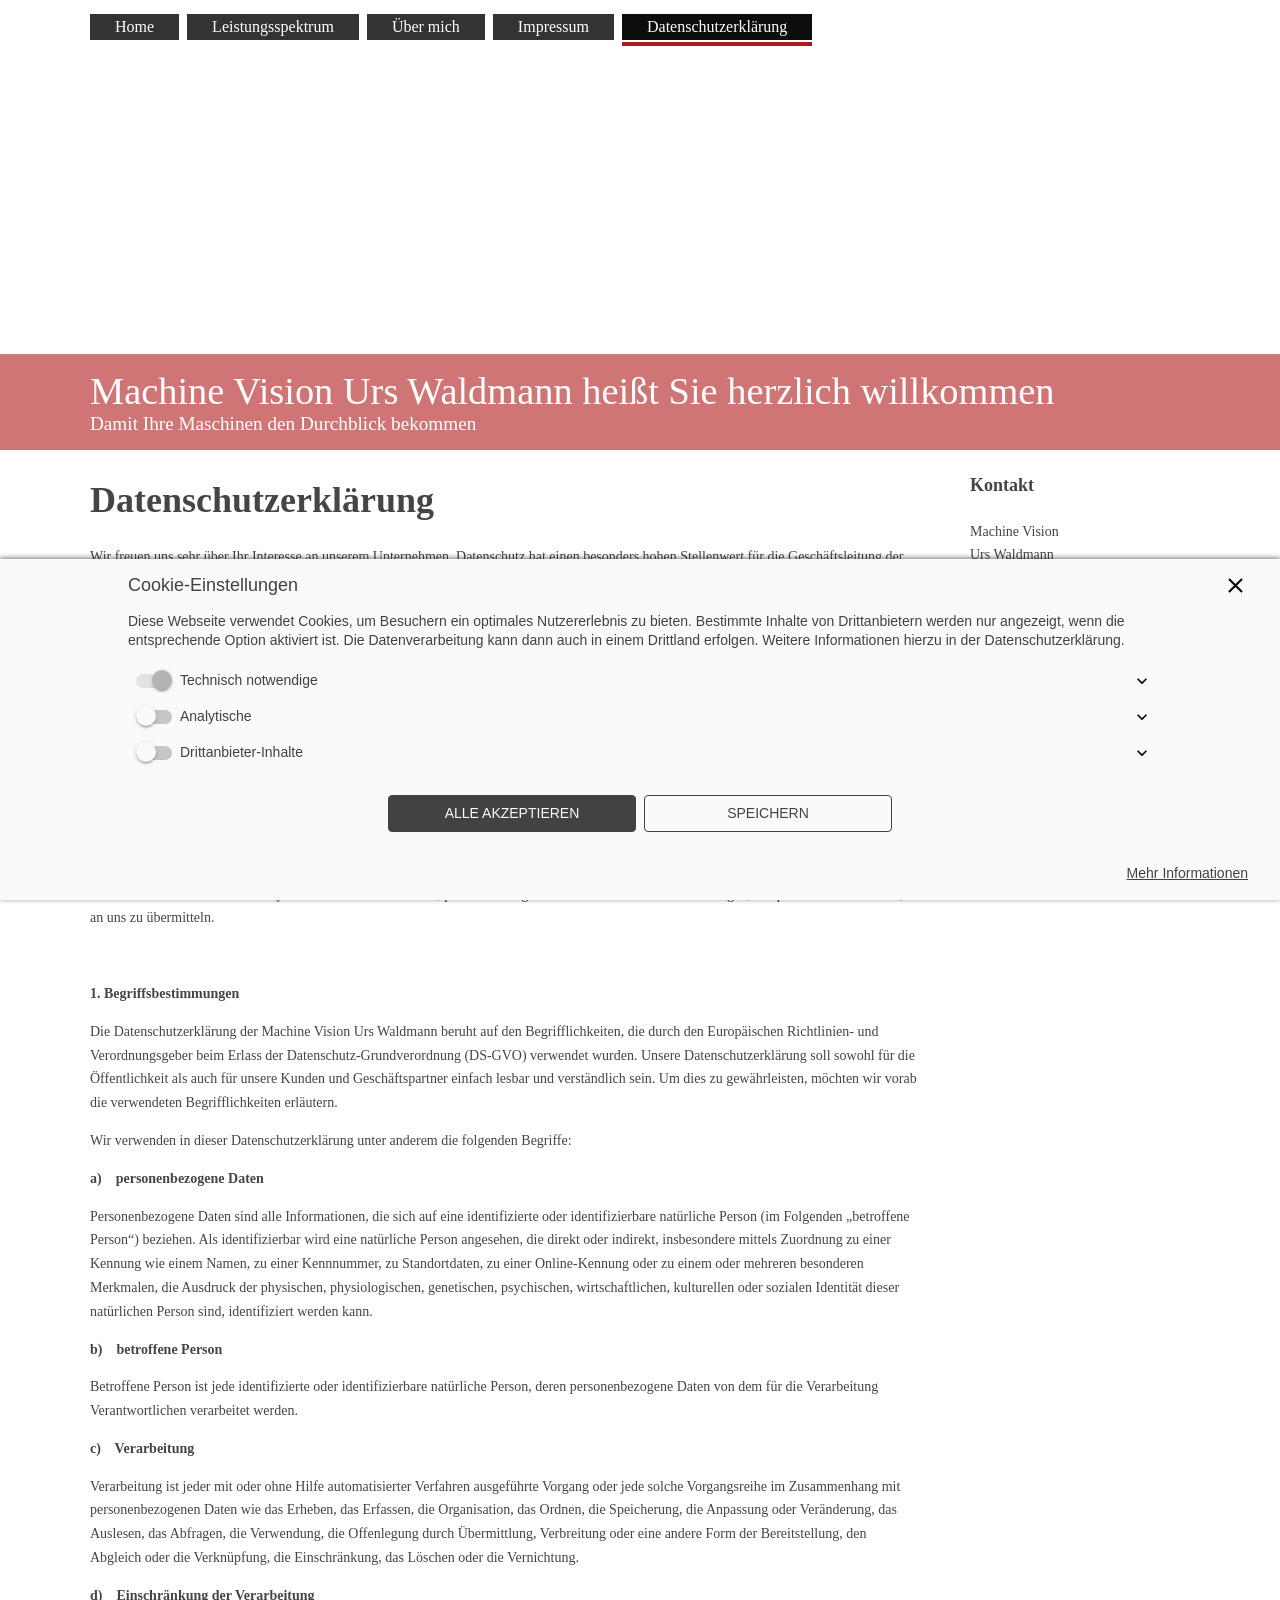
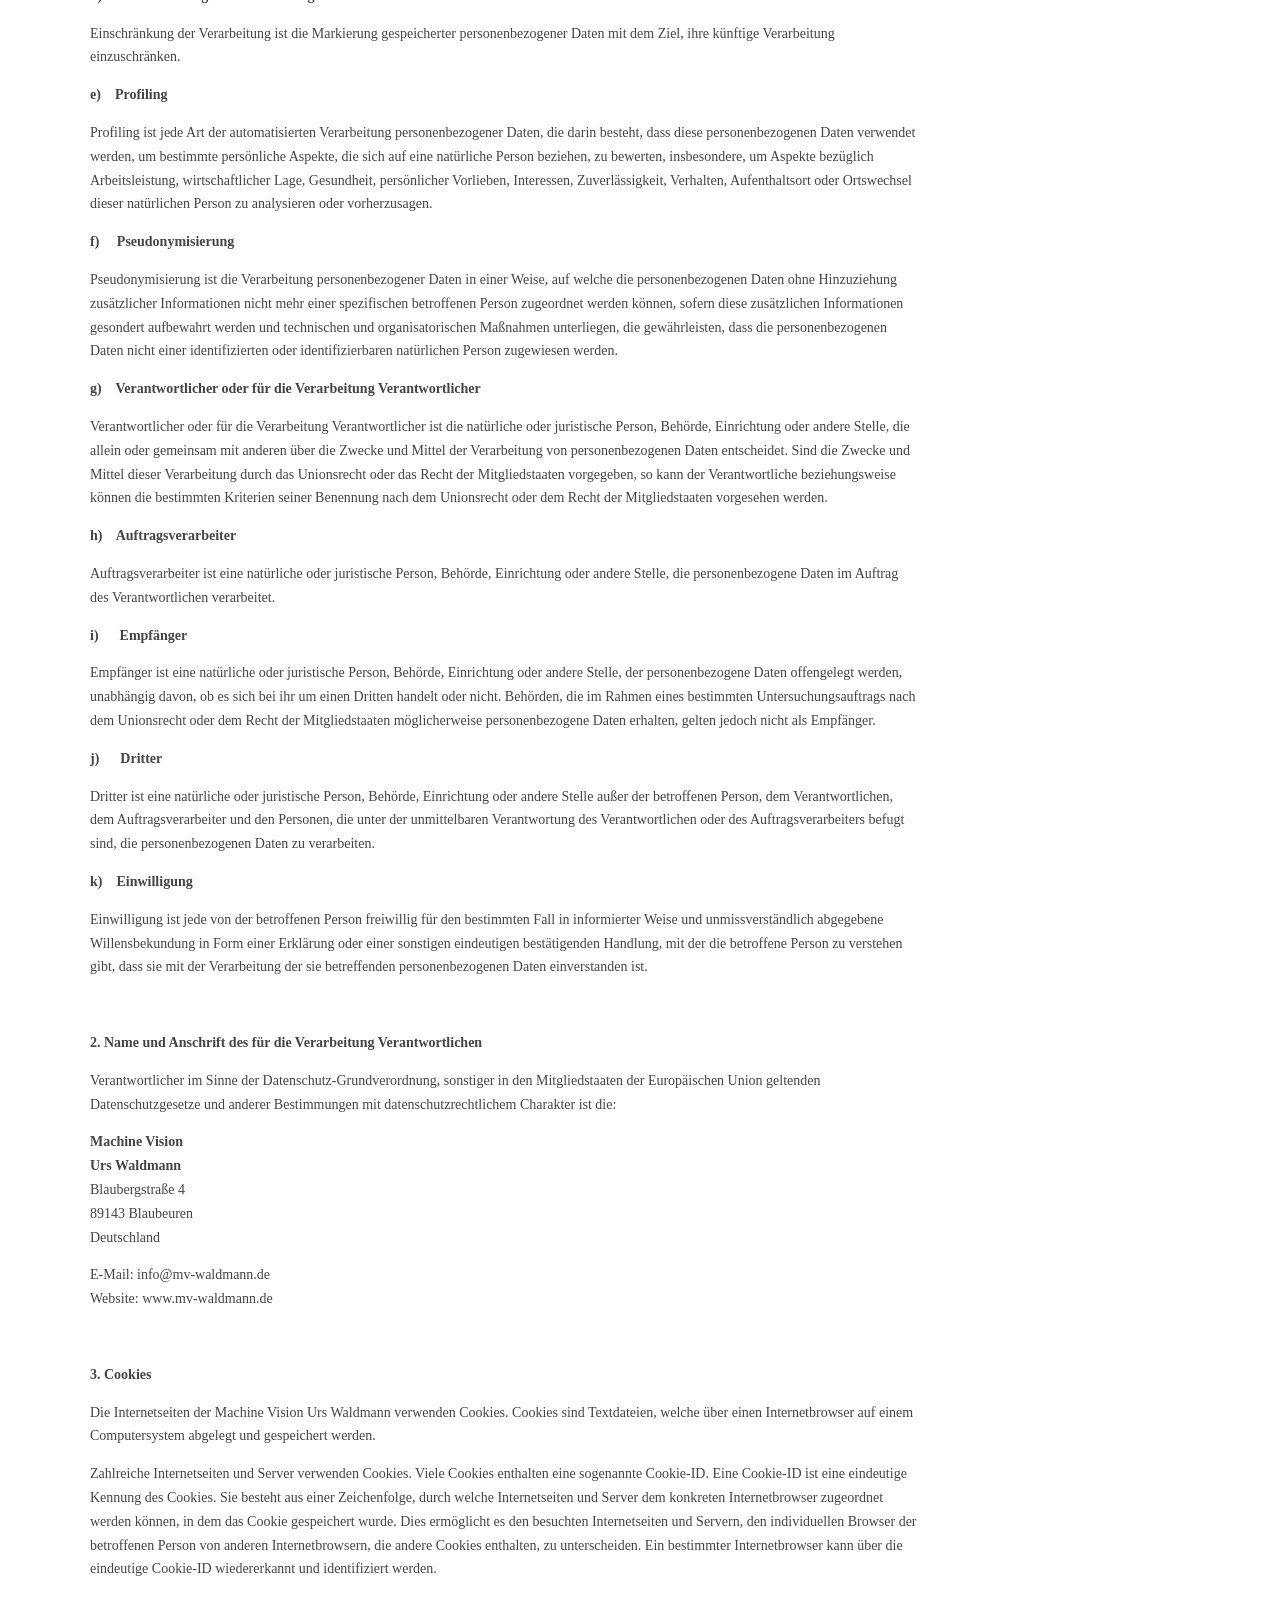
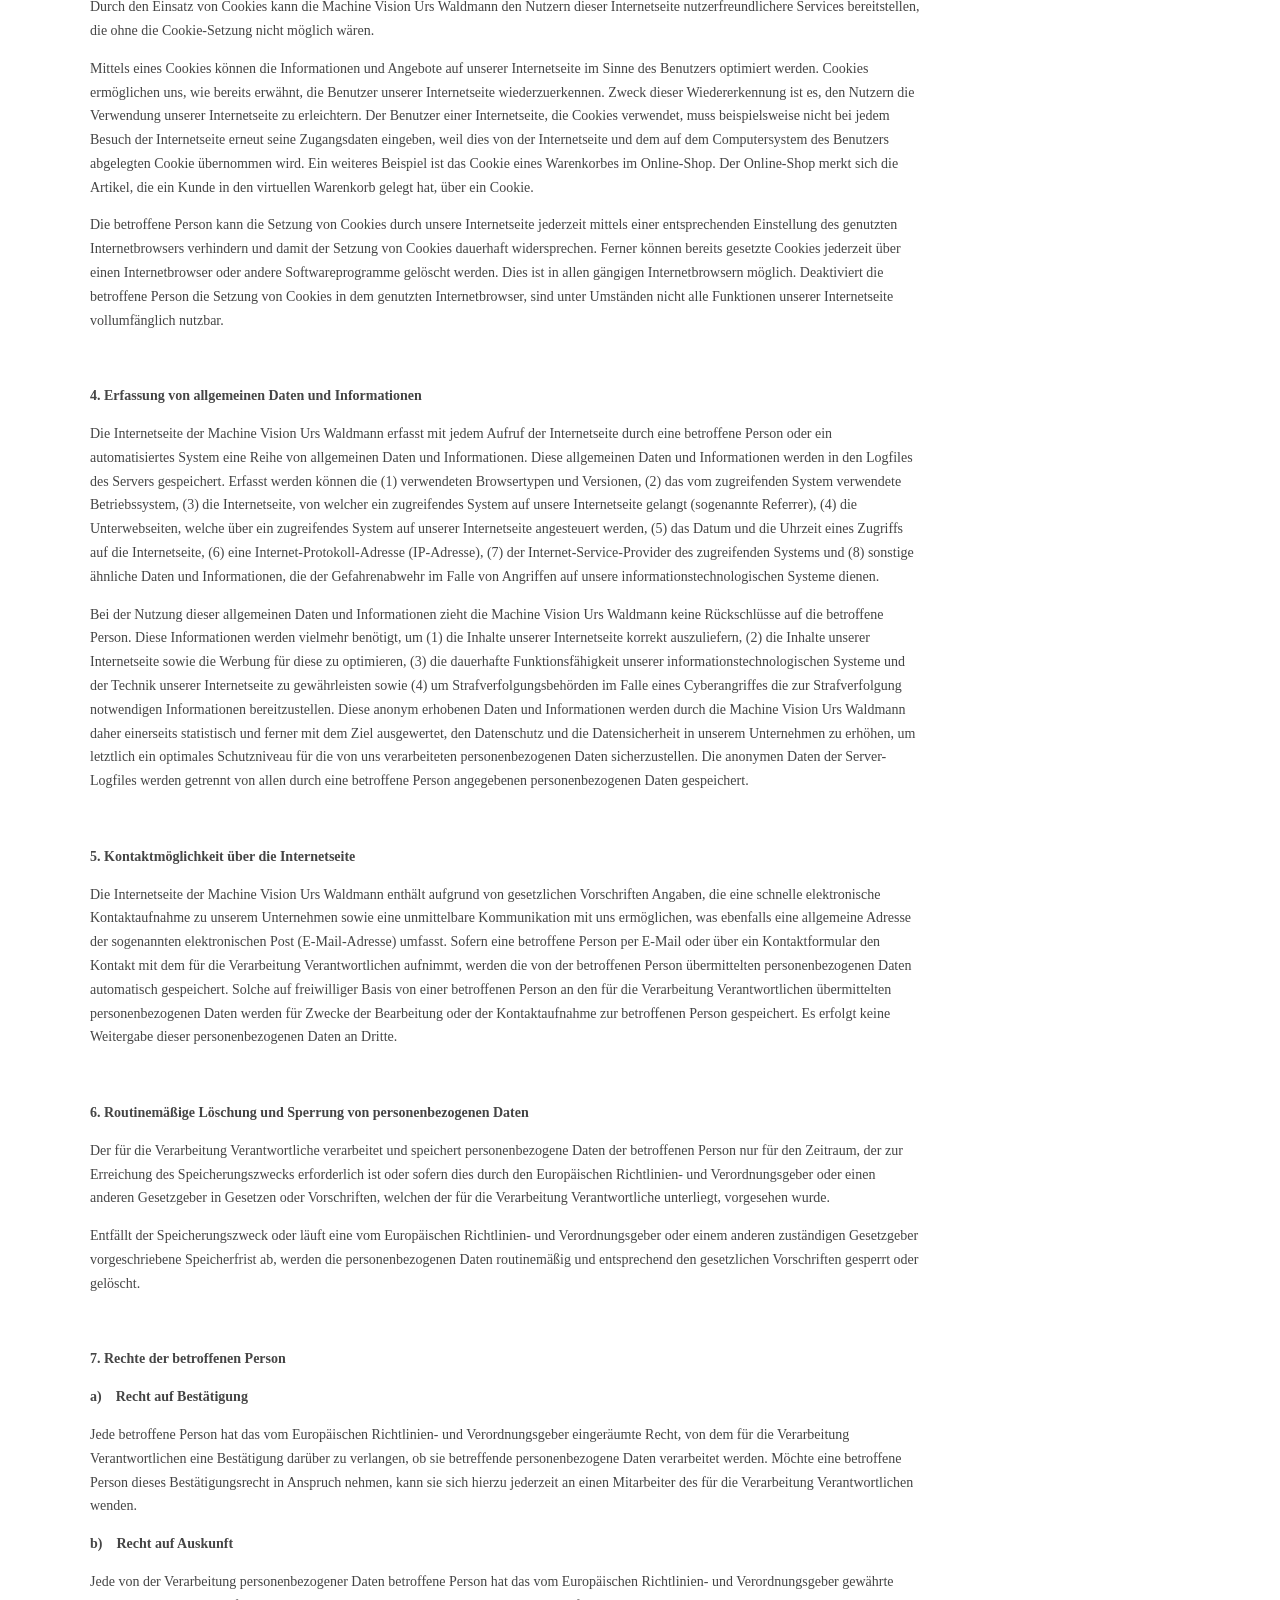
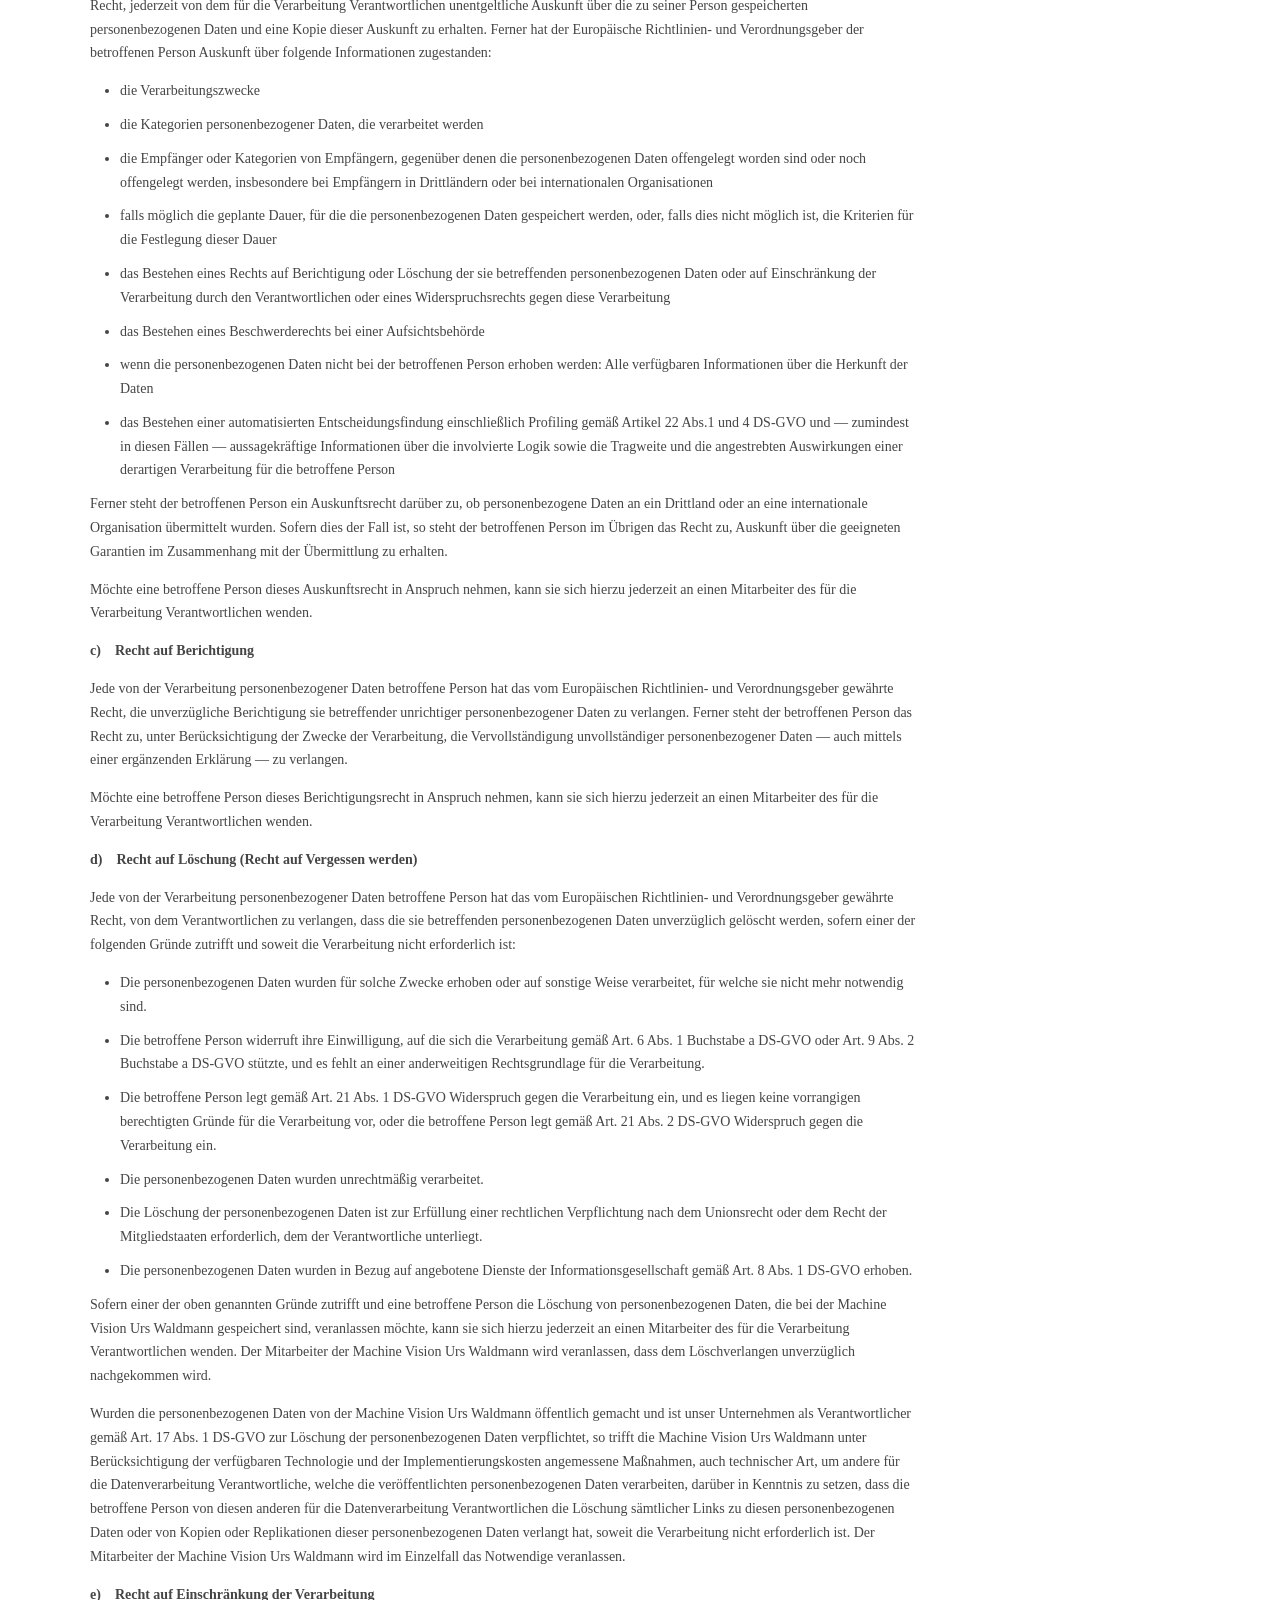
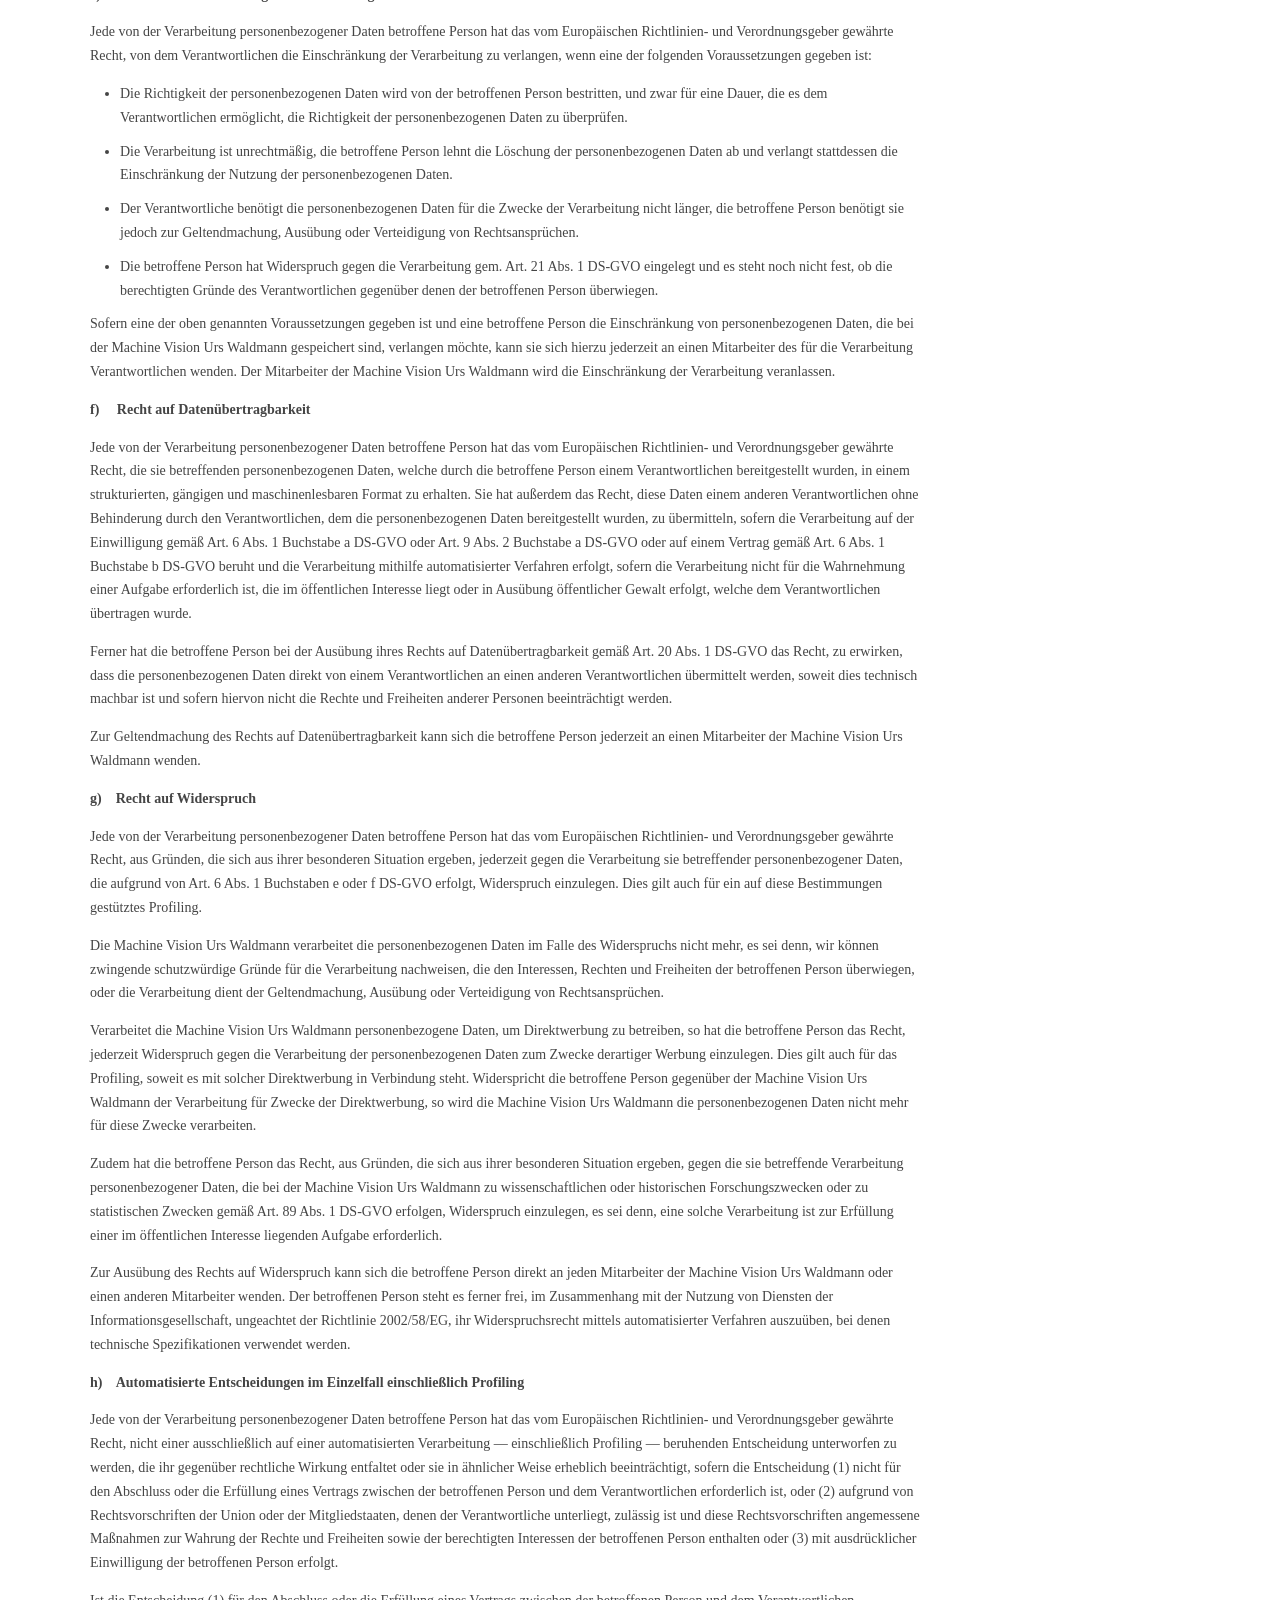
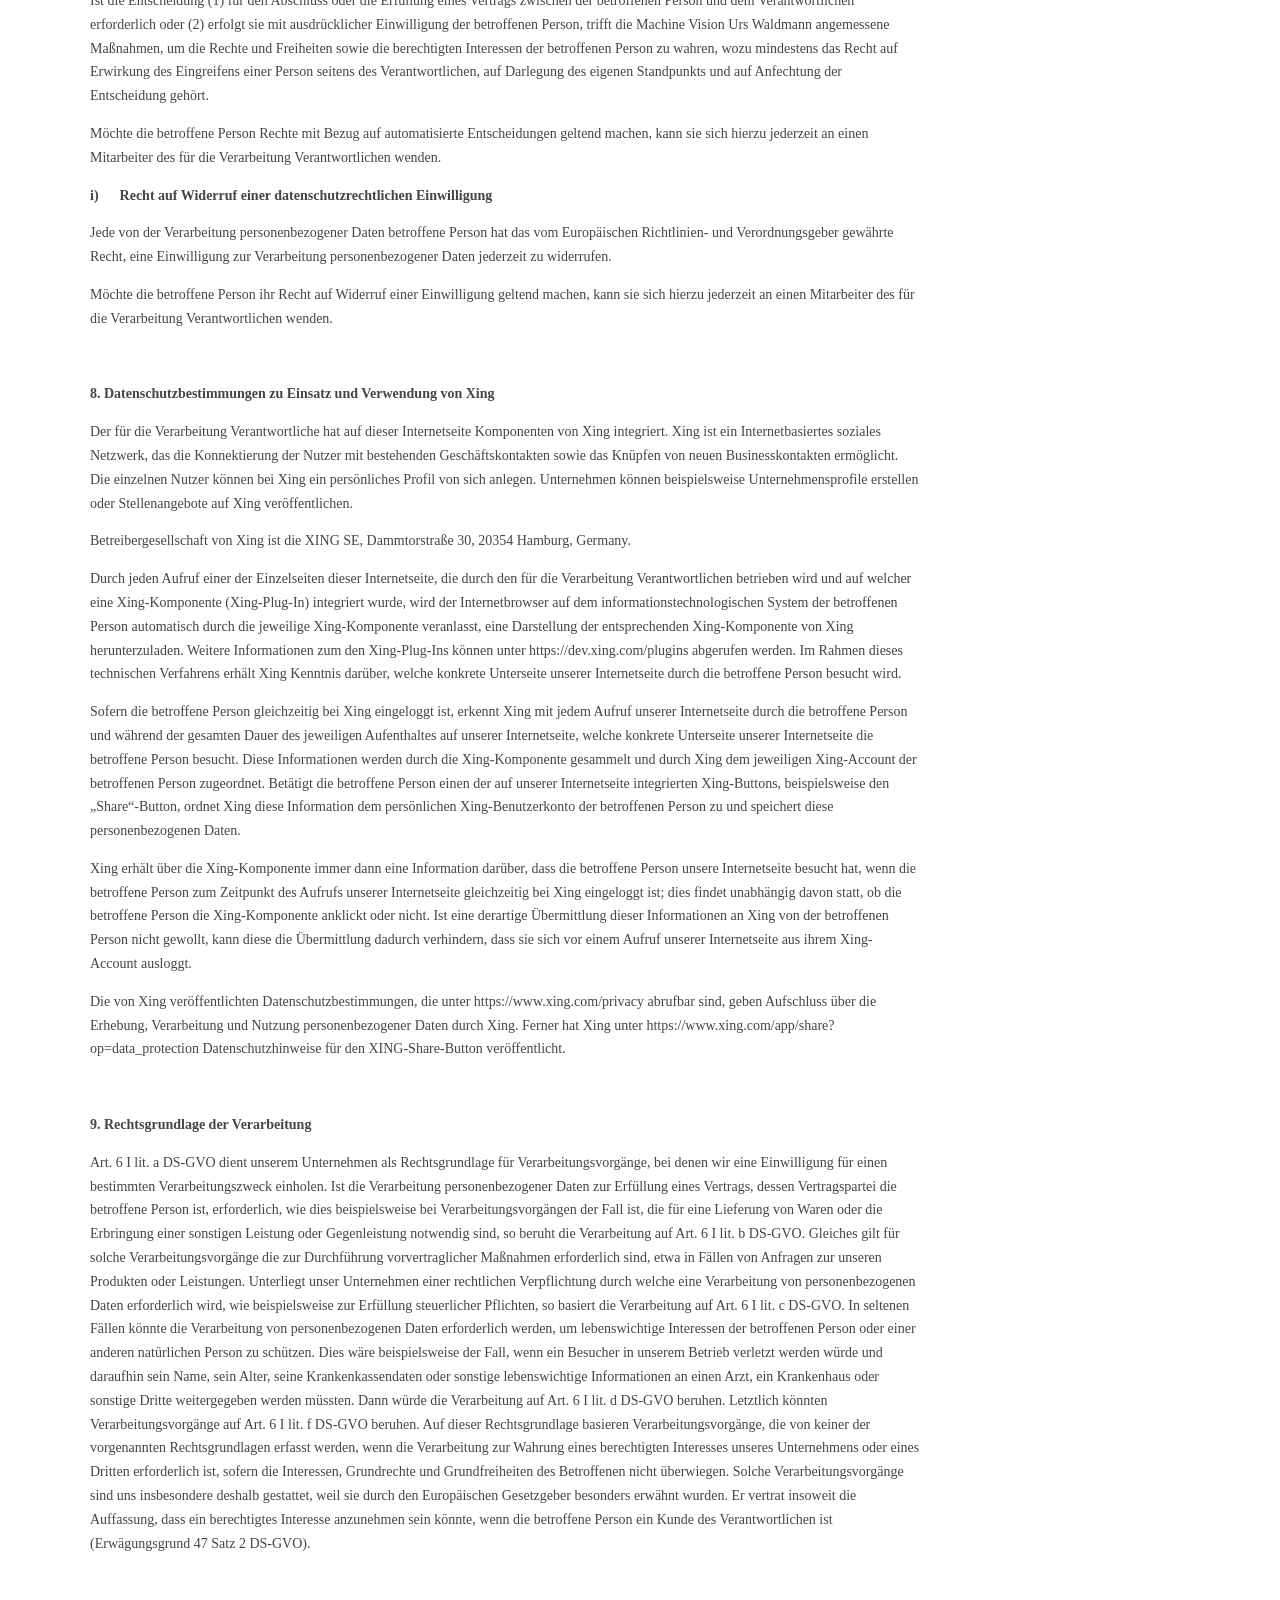
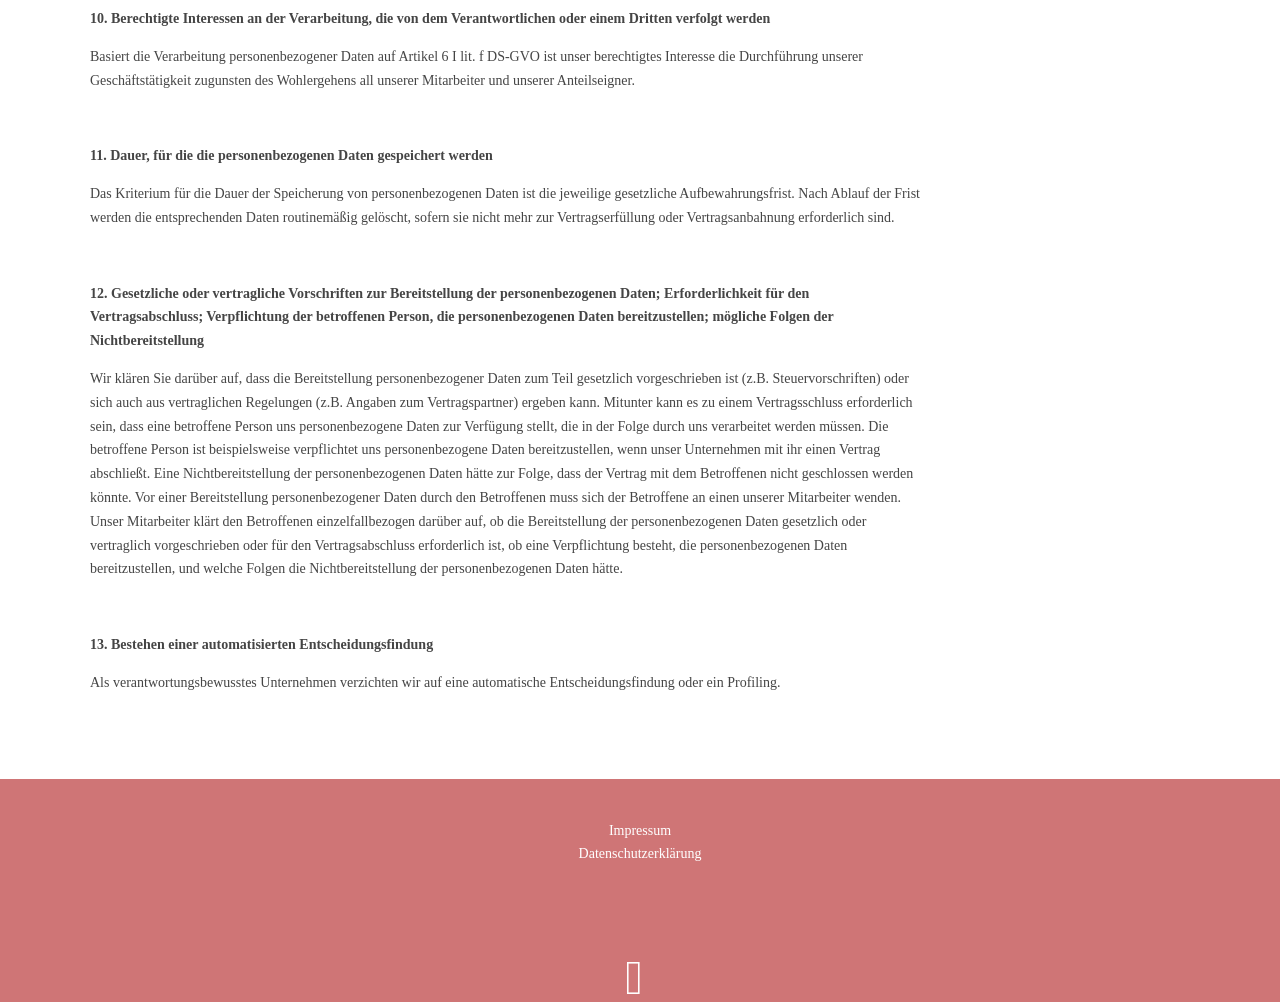
==== commit 66855b7f: "Change address in datenschutzerklaerung.html" ====
--- a/datenschutzerklaerung.html
+++ b/datenschutzerklaerung.html
@@ -1,5 +1,5 @@
 <!DOCTYPE html>
-<html lang="" class=" js cssanimations"><head><meta http-equiv="Content-Type" content="text/html; charset=UTF-8"><title>Datenschutzerklärung von Machine Vision Urs Waldmann</title><meta name="description" content="Hier finden Sie die Datenschutzerklärung von Machine Vision Urs Waldmann."><meta name="keywords" content="datenschutzerklärung, machine vision, bildverarbeitung"><meta content="Datenschutzerklärung von Machine Vision Urs Waldmann" property="og:title"><meta content="website" property="og:type"><meta content="https://mv-waldmann.de/datenschutzerklaerung/" property="og:url"><meta content="https://mv-waldmann.de/.cm4all/uproc.php/0/MVUW/Logo.png" property="og:image"><script>
+<html lang="" class=" js cssanimations"><head><meta http-equiv="Content-Type" content="text/html; charset=UTF-8"><title>Datenschutzerklärung von Machine Vision Urs Waldmann</title><meta name="description" content="Hier finden Sie die Datenschutzerklärung von Machine Vision Urs Waldmann."><meta name="keywords" content="datenschutzerklärung, machine vision, bildverarbeitung"><meta content="Datenschutzerklärung von Machine Vision Urs Waldmann" property="og:title"><meta content="website" property="og:type"><meta content="datenschutzerklaerung.html" property="og:url"><meta content="https://mv-waldmann.de/.cm4all/uproc.php/0/MVUW/Logo.png" property="og:image"><script>
               window.beng = window.beng || {};
               window.beng.env = {
                 language: "en",
@@ -67,7 +67,7 @@
                 var href = (beng.env.mode == "deploy" ? "/" : "/home/index.php/");
                 jQuery(".cm-logo").wrap("<a style='text-decoration: none;' href='" + href + "'></a>");
             });
-            </script><link rel="shortcut icon" type="image/png" href="https://mv-waldmann.de/.cm4all/sysdb/favicon/icon-32x32_f85ec23.png"><link rel="shortcut icon" sizes="196x196" href="https://mv-waldmann.de/.cm4all/sysdb/favicon/icon-196x196_f85ec23.png"><link rel="apple-touch-icon" sizes="180x180" href="https://mv-waldmann.de/.cm4all/sysdb/favicon/icon-180x180_f85ec23.png"><link rel="apple-touch-icon" sizes="120x120" href="https://mv-waldmann.de/.cm4all/sysdb/favicon/icon-120x120_f85ec23.png"><link rel="apple-touch-icon" sizes="152x152" href="https://mv-waldmann.de/.cm4all/sysdb/favicon/icon-152x152_f85ec23.png"><link rel="apple-touch-icon" sizes="76x76" href="https://mv-waldmann.de/.cm4all/sysdb/favicon/icon-76x76_f85ec23.png"><meta name="msapplication-square70x70logo" content="/.cm4all/sysdb/favicon/icon-70x70_f85ec23.png"><meta name="msapplication-square150x150logo" content="/.cm4all/sysdb/favicon/icon-150x150_f85ec23.png"><meta name="msapplication-square310x310logo" content="/.cm4all/sysdb/favicon/icon-310x310_f85ec23.png"><link rel="shortcut icon" type="image/png" href="https://mv-waldmann.de/.cm4all/sysdb/favicon/icon-48x48_f85ec23.png"><link rel="shortcut icon" type="image/png" href="https://mv-waldmann.de/.cm4all/sysdb/favicon/icon-96x96_f85ec23.png"><style id="cm_table_styles"></style><style id="cm_background_queries"></style><script type="application/x-cm4all-cookie-consent" data-code=""></script><link type="text/css" rel="stylesheet" href="Datenschutzerkl%C3%A4rung%20von%20Machine%20Vision%20Urs%20Waldmann-Dateien/show.css"></head><body ondrop="return false;" class=" device-desktop cm-deploy cm-deploy-342 cm-deploy-4x"><div class="cm-background" data-cm-qa-bg="image"></div><div class="cm-background-video" data-cm-qa-bg="video"></div><div class="cm-background-effects" data-cm-qa-bg="effect"></div><div class="cm-templates-container"><div class="head_wrapper cm_can_be_empty"><div class="cm-template-keyvisual__media cm_can_be_empty cm-kv-0" id="keyvisual" style="cursor: pointer;"></div><div class="inner_wrapper"><a style="text-decoration: none;" href="https://mv-waldmann.de/"><div class="cm_can_be_empty cm-logo" id="logo"></div></a><div class="navigation_wrapper" id="cm_navigation"><ul id="cm_mainnavigation"><li id="cm_navigation_pid_3824325"><a title="Home" href="https://mv-waldmann.de/home/" class="cm_anchor">Home</a></li><li id="cm_navigation_pid_3980885"><a title="Leistungsspektrum" href="https://mv-waldmann.de/leistungsspektrum/" class="cm_anchor">Leistungsspektrum</a></li><li id="cm_navigation_pid_3824324"><a title="Über mich" href="https://mv-waldmann.de/uebermich/" class="cm_anchor">Über mich</a></li><li id="cm_navigation_pid_3824323"><a title="Impressum" href="https://mv-waldmann.de/impressum/" class="cm_anchor">Impressum</a></li><li id="cm_navigation_pid_3924173" class="cm_current"><a title="Datenschutzerklärung" href="https://mv-waldmann.de/datenschutzerklaerung/" class="cm_anchor">Datenschutzerklärung</a></li></ul></div></div><div class="title_wrapper cm-templates-title-container cm_can_be_empty" id="cm-templates-title-container"><div class="inner_wrapper"><div class="title cm_can_be_empty cm-templates-heading__title" id="title" style=""><span style="font-family: &quot;Libre Baskerville&quot;;">Machine Vision Urs Waldmann heißt Sie herzlich willkommen</span><br></div><div class="subtitle cm_can_be_empty cm-templates-heading__subtitle" id="subtitle" style=""><span style="font-family: &quot;Libre Baskerville&quot;;">Damit Ihre Maschinen den Durchblick bekommen</span><br></div></div></div></div><div class="mobile_navigation inner_wrapper"><a href="javascript:void(0);"><i class="fa fa-bars"></i> Datenschutzerklärung</a></div><div class="inner_wrapper content_wrapper"><div class="subnavigation_wrapper cm_with_forcesub" id="cm_subnavigation" style="display: none;"></div><div class="cm-template-content__main design_content content_main cm-templates-text cm-container-large cm-container-xlarge cm-container-4-columns-to-2" id="content_main" data-cm-hintable="yes"><p><strong><span style="font-size: 36px;">Datenschutzerklärung</span></strong></p><p>Wir
+            </script><link rel="shortcut icon" type="image/png" href="https://mv-waldmann.de/.cm4all/sysdb/favicon/icon-32x32_f85ec23.png"><link rel="shortcut icon" sizes="196x196" href="https://mv-waldmann.de/.cm4all/sysdb/favicon/icon-196x196_f85ec23.png"><link rel="apple-touch-icon" sizes="180x180" href="https://mv-waldmann.de/.cm4all/sysdb/favicon/icon-180x180_f85ec23.png"><link rel="apple-touch-icon" sizes="120x120" href="https://mv-waldmann.de/.cm4all/sysdb/favicon/icon-120x120_f85ec23.png"><link rel="apple-touch-icon" sizes="152x152" href="https://mv-waldmann.de/.cm4all/sysdb/favicon/icon-152x152_f85ec23.png"><link rel="apple-touch-icon" sizes="76x76" href="https://mv-waldmann.de/.cm4all/sysdb/favicon/icon-76x76_f85ec23.png"><meta name="msapplication-square70x70logo" content="/.cm4all/sysdb/favicon/icon-70x70_f85ec23.png"><meta name="msapplication-square150x150logo" content="/.cm4all/sysdb/favicon/icon-150x150_f85ec23.png"><meta name="msapplication-square310x310logo" content="/.cm4all/sysdb/favicon/icon-310x310_f85ec23.png"><link rel="shortcut icon" type="image/png" href="https://mv-waldmann.de/.cm4all/sysdb/favicon/icon-48x48_f85ec23.png"><link rel="shortcut icon" type="image/png" href="https://mv-waldmann.de/.cm4all/sysdb/favicon/icon-96x96_f85ec23.png"><style id="cm_table_styles"></style><style id="cm_background_queries"></style><script type="application/x-cm4all-cookie-consent" data-code=""></script><link type="text/css" rel="stylesheet" href="Datenschutzerkl%C3%A4rung%20von%20Machine%20Vision%20Urs%20Waldmann-Dateien/show.css"></head><body ondrop="return false;" class=" device-desktop cm-deploy cm-deploy-342 cm-deploy-4x"><div class="cm-background" data-cm-qa-bg="image"></div><div class="cm-background-video" data-cm-qa-bg="video"></div><div class="cm-background-effects" data-cm-qa-bg="effect"></div><div class="cm-templates-container"><div class="head_wrapper cm_can_be_empty"><div class="cm-template-keyvisual__media cm_can_be_empty cm-kv-0" id="keyvisual" style="cursor: pointer;"></div><div class="inner_wrapper"><a style="text-decoration: none;" href="https://mv-waldmann.de/"><div class="cm_can_be_empty cm-logo" id="logo"></div></a><div class="navigation_wrapper" id="cm_navigation"><ul id="cm_mainnavigation"><li id="cm_navigation_pid_3824325"><a title="Home" href="index.html" class="cm_anchor">Home</a></li><li id="cm_navigation_pid_3980885"><a title="Leistungsspektrum" href="leistungsspektrum.html" class="cm_anchor">Leistungsspektrum</a></li><li id="cm_navigation_pid_3824324"><a title="Über mich" href="uebermich.html" class="cm_anchor">Über mich</a></li><li id="cm_navigation_pid_3824323"><a title="Impressum" href="impressum.html" class="cm_anchor">Impressum</a></li><li id="cm_navigation_pid_3924173" class="cm_current"><a title="Datenschutzerklärung" href="datenschutzerklaerung.html" class="cm_anchor">Datenschutzerklärung</a></li></ul></div></div><div class="title_wrapper cm-templates-title-container cm_can_be_empty" id="cm-templates-title-container"><div class="inner_wrapper"><div class="title cm_can_be_empty cm-templates-heading__title" id="title" style=""><span style="font-family: &quot;Libre Baskerville&quot;;">Machine Vision Urs Waldmann heißt Sie herzlich willkommen</span><br></div><div class="subtitle cm_can_be_empty cm-templates-heading__subtitle" id="subtitle" style=""><span style="font-family: &quot;Libre Baskerville&quot;;">Damit Ihre Maschinen den Durchblick bekommen</span><br></div></div></div></div><div class="mobile_navigation inner_wrapper"><a href="javascript:void(0);"><i class="fa fa-bars"></i> Datenschutzerklärung</a></div><div class="inner_wrapper content_wrapper"><div class="subnavigation_wrapper cm_with_forcesub" id="cm_subnavigation" style="display: none;"></div><div class="cm-template-content__main design_content content_main cm-templates-text cm-container-large cm-container-xlarge cm-container-4-columns-to-2" id="content_main" data-cm-hintable="yes"><p><strong><span style="font-size: 36px;">Datenschutzerklärung</span></strong></p><p>Wir
  freuen uns sehr über Ihr Interesse an unserem Unternehmen. Datenschutz 
 hat einen besonders hohen Stellenwert für die Geschäftsleitung der 
 Machine Vision Urs Waldmann. Eine Nutzung der Internetseiten der Machine
@@ -171,7 +171,7 @@
 einverstanden ist.</p><p><br></p><p><strong>2. Name und Anschrift des für die Verarbeitung Verantwortlichen</strong></p><p>Verantwortlicher
  im Sinne der Datenschutz-Grundverordnung, sonstiger in den 
 Mitgliedstaaten der Europäischen Union geltenden Datenschutzgesetze und 
-anderer Bestimmungen mit datenschutzrechtlichem Charakter ist die:</p><p><strong>Machine Vision<br>Urs Waldmann</strong><br>Blarerstraße 16<br>78462 Konstanz<br>Deutschland </p><p>Tel.: +49 176 72390538<br>E-Mail: info@mv-waldmann.de<br>Website: www.mv-waldmann.de</p><p><br></p><p><strong>3. Cookies</strong></p><p>Die
+anderer Bestimmungen mit datenschutzrechtlichem Charakter ist die:</p><p><strong>Machine Vision<br>Urs Waldmann</strong><br>Blaubergstraße 4<br>89143 Blaubeuren<br>Deutschland </p><p>E-Mail: info@mv-waldmann.de<br>Website: www.mv-waldmann.de</p><p><br></p><p><strong>3. Cookies</strong></p><p>Die
  Internetseiten der Machine Vision Urs Waldmann verwenden Cookies. 
 Cookies sind Textdateien, welche über einen Internetbrowser auf einem 
 Computersystem abgelegt und gespeichert werden.</p><p>Zahlreiche 
@@ -567,7 +567,7 @@
 für den Vertragsabschluss erforderlich ist, ob eine Verpflichtung 
 besteht, die personenbezogenen Daten bereitzustellen, und welche Folgen 
 die Nichtbereitstellung der personenbezogenen Daten hätte. <br></p><p><br></p><p><strong>13. Bestehen einer automatisierten Entscheidungsfindung</strong></p><p>Als verantwortungsbewusstes Unternehmen verzichten wir auf eine automatische Entscheidungsfindung oder ein Profiling.</p><div id="cm_bottom_clearer" style="clear: both;" contenteditable="false"></div></div><div class="sidebar_wrapper cm-templates-sidebar-one cm_can_be_empty"><div class="sidebar cm_can_be_empty cm-container-medium cm-container-no-columns-2" id="widgetbar_site_1" data-cm-hintable="yes"><p><strong><span style="font-family: &quot;Libre Baskerville&quot;; font-size: 18px;">Kontakt</span></strong></p><div id="widgetcontainer_STRATP_cm4all_com_widgets_UroPhoto_34439528" class="cm_widget_block      cm_widget cm4all_com_widgets_UroPhoto cm_widget_block_center cm-pixel-medium" style="width:100%; max-width:1063px; "><div class="cm_widget_anchor"><a name="STRATP_cm4all_com_widgets_UroPhoto_34439528" id="widgetanchor_STRATP_cm4all_com_widgets_UroPhoto_34439528"><!--cm4all.com.widgets.UroPhoto--></a></div><div xmlns="http://www.w3.org/1999/xhtml" data-uro-type="image/png" style="width:100%;height:100%;" id="uroPhotoOuterSTRATP_cm4all_com_widgets_UroPhoto_34439528">            <picture><source srcset="Datenschutzerkl%C3%A4rung%20von%20Machine%20Vision%20Urs%20Waldmann-Dateien/picture-1600.png 1x, Datenschutzerkl%C3%A4rung%20von%20Machine%20Vision%20Urs%20Waldmann-Dateien/picture-2600.png 2x" media="(min-width:800px)"><source srcset="Datenschutzerkl%C3%A4rung%20von%20Machine%20Vision%20Urs%20Waldmann-Dateien/picture-1200.png 1x, Datenschutzerkl%C3%A4rung%20von%20Machine%20Vision%20Urs%20Waldmann-Dateien/picture-1600.png 2x" media="(min-width:600px)"><source srcset="Datenschutzerkl%C3%A4rung%20von%20Machine%20Vision%20Urs%20Waldmann-Dateien/picture-800.png 1x, Datenschutzerkl%C3%A4rung%20von%20Machine%20Vision%20Urs%20Waldmann-Dateien/picture-1200.png 2x" media="(min-width:400px)"><source srcset="Datenschutzerkl%C3%A4rung%20von%20Machine%20Vision%20Urs%20Waldmann-Dateien/picture-400.png 1x, Datenschutzerkl%C3%A4rung%20von%20Machine%20Vision%20Urs%20Waldmann-Dateien/picture-800.png 2x" media="(min-width:200px)"><source srcset="Datenschutzerkl%C3%A4rung%20von%20Machine%20Vision%20Urs%20Waldmann-Dateien/picture-200.png 1x, Datenschutzerkl%C3%A4rung%20von%20Machine%20Vision%20Urs%20Waldmann-Dateien/picture-400.png 2x" media="(min-width:100px)"><img src="Datenschutzerkl%C3%A4rung%20von%20Machine%20Vision%20Urs%20Waldmann-Dateien/picture-200.png" data-uro-original="/.cm4all/uproc.php/0/MVUW/_ASF5817_cut.png?_=18a460fb955" onerror="uroGlobal().util.error(this, '64ef1ea6b2f04bed5e3fd24d', 'uro-widget')" data-uro-width="3144" data-uro-height="4024" alt="" style="width:100%;" title="" loading="lazy"></picture>
-<span></span></div></div><p><span style="font-family: &quot;Libre Baskerville&quot;; font-size: 14px;">Machine Vision<br>Urs Waldmann<br></span></p><p><span style="font-family: &quot;Libre Baskerville&quot;; font-size: 14px;">+49 176 72390538<br><a href="mailto:info%40mv-waldmann.de?subject=Unser%20gemeinsames%20Thema%3A&amp;body=Lieber%20Herr%20Waldmann%2C%0A" class="cm_anchor">info@mv-waldmann.de</a></span></p><p><span style="font-size: 14px; font-family: &quot;Hind Guntur&quot;;"><span style="font-family: &quot;Libre Baskerville&quot;;"><a href="https://www.xing.com/profile/Urs_Waldmann/cv" target="_blank" rel="noreferrer noopener" class="cm_anchor">Mein Xing-Profil</a></span><br></span></p></div><div class="sidebar cm_can_be_empty cm-container-medium cm-container-no-columns-2 cm_empty cm-templates-empty" id="widgetbar_page_1" data-cm-hintable="yes"><p>&nbsp;</p></div><div class="sidebar cm_can_be_empty cm-container-medium cm-container-no-columns-2 cm_empty cm-templates-empty" id="widgetbar_site_2" data-cm-hintable="yes"><p>&nbsp;</p></div><div class="sidebar cm_can_be_empty cm-container-medium cm-container-no-columns-2 cm_empty cm-templates-empty" id="widgetbar_page_2" data-cm-hintable="yes"><p>&nbsp;</p></div></div></div><div class="footer_wrapper cm-templates-footer cm_can_be_empty"><div class="inner_wrapper cm_can_be_empty cm-container-large cm-container-xlarge" id="footer" data-cm-hintable="yes"><div><a href="https://mv-waldmann.de/impressum/" class="cm_anchor">Impressum</a></div><div><a href="https://mv-waldmann.de/datenschutzerklaerung/" class="cm_anchor">Datenschutzerklärung</a></div></div><br><br><i class="fa fa-angle-double-up scroll-up">&nbsp;</i></div></div><script type="text/javascript" src="Datenschutzerkl%C3%A4rung%20von%20Machine%20Vision%20Urs%20Waldmann-Dateien/cm-templates-global-script.js"></script><div class="cm_widget_anchor"><a name="STRATP_cm4all_com_widgets_CookiePolicy_25532242" id="widgetanchor_STRATP_cm4all_com_widgets_CookiePolicy_25532242"><!--cm4all.com.widgets.CookiePolicy--></a></div><div style="display:none" class="cm-wp-container cm4all-cookie-policy-placeholder-template"><div class="cm-wp-header"><h4 class="cm-wp-header__headline">Externe Inhalte</h4><p class="cm-wp-header__text">Die an dieser Stelle vorgesehenen Inhalte können aufgrund Ihrer aktuellen <a class="cm-wp-header__link" href="#" onclick="openCookieSettings();return false;">Cookie-Einstellungen</a> nicht angezeigt werden.</p></div><div class="cm-wp-content"><div class="cm-wp-content__control"><label class="cm-wp-content-switcher"><input type="checkbox" class="cm-wp-content-switcher__checkbox"><span class="cm-wp-content-switcher__label">Drittanbieter-Inhalte</span></label></div><p class="cm-wp-content__text">Diese
+<span></span></div></div><p><span style="font-family: &quot;Libre Baskerville&quot;; font-size: 14px;">Machine Vision<br>Urs Waldmann<br></span></p><p><span style="font-family: &quot;Libre Baskerville&quot;; font-size: 14px;">+49 176 72390538<br><a href="mailto:info%40mv-waldmann.de?subject=Unser%20gemeinsames%20Thema%3A&amp;body=Lieber%20Herr%20Waldmann%2C%0A" class="cm_anchor">info@mv-waldmann.de</a></span></p><p><span style="font-size: 14px; font-family: &quot;Hind Guntur&quot;;"><span style="font-family: &quot;Libre Baskerville&quot;;"><a href="https://www.xing.com/profile/Urs_Waldmann/cv" target="_blank" rel="noreferrer noopener" class="cm_anchor">Mein Xing-Profil</a></span><br></span></p></div><div class="sidebar cm_can_be_empty cm-container-medium cm-container-no-columns-2 cm_empty cm-templates-empty" id="widgetbar_page_1" data-cm-hintable="yes"><p>&nbsp;</p></div><div class="sidebar cm_can_be_empty cm-container-medium cm-container-no-columns-2 cm_empty cm-templates-empty" id="widgetbar_site_2" data-cm-hintable="yes"><p>&nbsp;</p></div><div class="sidebar cm_can_be_empty cm-container-medium cm-container-no-columns-2 cm_empty cm-templates-empty" id="widgetbar_page_2" data-cm-hintable="yes"><p>&nbsp;</p></div></div></div><div class="footer_wrapper cm-templates-footer cm_can_be_empty"><div class="inner_wrapper cm_can_be_empty cm-container-large cm-container-xlarge" id="footer" data-cm-hintable="yes"><div><a href="impressum.html" class="cm_anchor">Impressum</a></div><div><a href="datenschutzerklaerung.html" class="cm_anchor">Datenschutzerklärung</a></div></div><br><br><i class="fa fa-angle-double-up scroll-up">&nbsp;</i></div></div><script type="text/javascript" src="Datenschutzerkl%C3%A4rung%20von%20Machine%20Vision%20Urs%20Waldmann-Dateien/cm-templates-global-script.js"></script><div class="cm_widget_anchor"><a name="STRATP_cm4all_com_widgets_CookiePolicy_25532242" id="widgetanchor_STRATP_cm4all_com_widgets_CookiePolicy_25532242"><!--cm4all.com.widgets.CookiePolicy--></a></div><div style="display:none" class="cm-wp-container cm4all-cookie-policy-placeholder-template"><div class="cm-wp-header"><h4 class="cm-wp-header__headline">Externe Inhalte</h4><p class="cm-wp-header__text">Die an dieser Stelle vorgesehenen Inhalte können aufgrund Ihrer aktuellen <a class="cm-wp-header__link" href="#" onclick="openCookieSettings();return false;">Cookie-Einstellungen</a> nicht angezeigt werden.</p></div><div class="cm-wp-content"><div class="cm-wp-content__control"><label class="cm-wp-content-switcher"><input type="checkbox" class="cm-wp-content-switcher__checkbox"><span class="cm-wp-content-switcher__label">Drittanbieter-Inhalte</span></label></div><p class="cm-wp-content__text">Diese
  Webseite bietet möglicherweise Inhalte oder Funktionalitäten an, die 
 von Drittanbietern eigenverantwortlich zur Verfügung gestellt werden. 
 Diese Drittanbieter können eigene Cookies setzen, z.B. um die 
@@ -590,7 +590,7 @@
 von Drittanbietern eigenverantwortlich zur Verfügung gestellt werden. 
 Diese Drittanbieter können eigene Cookies setzen, z.B. um die 
 Nutzeraktivität zu verfolgen oder ihre Angebote zu personalisieren und 
-zu optimieren.</div></div></div><div class="cm-cookie-content-button"><div onclick="selectAllCookieTypes(); setTimeout(saveCookieSettings, 400);" class="cm-cookie-button cm-cookie-content-button--accept-all"><span>Alle akzeptieren</span></div><div onclick="saveCookieSettings();" class="cm-cookie-button cm-cookie-content-button--save"><span>Speichern</span></div></div></div></div><div class="cm-cookie-footer"><a href="https://mv-waldmann.de/datenschutzerklaerung/index.php/" class="cm-cookie-footer__link">Mehr Informationen</a></div></div><script type="text/javascript">
+zu optimieren.</div></div></div><div class="cm-cookie-content-button"><div onclick="selectAllCookieTypes(); setTimeout(saveCookieSettings, 400);" class="cm-cookie-button cm-cookie-content-button--accept-all"><span>Alle akzeptieren</span></div><div onclick="saveCookieSettings();" class="cm-cookie-button cm-cookie-content-button--save"><span>Speichern</span></div></div></div></div><div class="cm-cookie-footer"><a href="datenschutzerklaerung.html/index.php/" class="cm-cookie-footer__link">Mehr Informationen</a></div></div><script type="text/javascript">
       Common.loadCss("/.cm4all/widgetres.php/cm4all.com.widgets.CookiePolicy/show.css?v=3.2.28");
     </script><script data-tracking="true" data-cookie-settings-enabled="true" src="Datenschutzerkl%C3%A4rung%20von%20Machine%20Vision%20Urs%20Waldmann-Dateien/show.js" defer="defer" id="cookieSettingsScript"></script><noscript><div style="position:absolute;bottom:0;" id="statdiv"><img alt="" height="1" width="1" src="https://strato-editor.com/.cm4all/_pixel.img?site=1911317-HCoZkyvV&amp;page=pid_3924173&amp;path=%2Fdatenschutzerklaerung%2Findex.php%2F&amp;nt=Datenschutzerkl%C3%A4rung"/></div></noscript><script type="text/javascript">//<![CDATA[
             document.body.insertAdjacentHTML('beforeend', '<div style="position:absolute;bottom:0;" id="statdiv"><img alt="" height="1" width="1" src="https://strato-editor.com/.cm4all/_pixel.img?site=1911317-HCoZkyvV&amp;page=pid_3924173&amp;path=%2Fdatenschutzerklaerung%2Findex.php%2F&amp;nt=Datenschutzerkl%C3%A4rung&amp;domain='+escape(document.location.hostname)+'&amp;ref='+escape(document.referrer)+'"/></div>');
